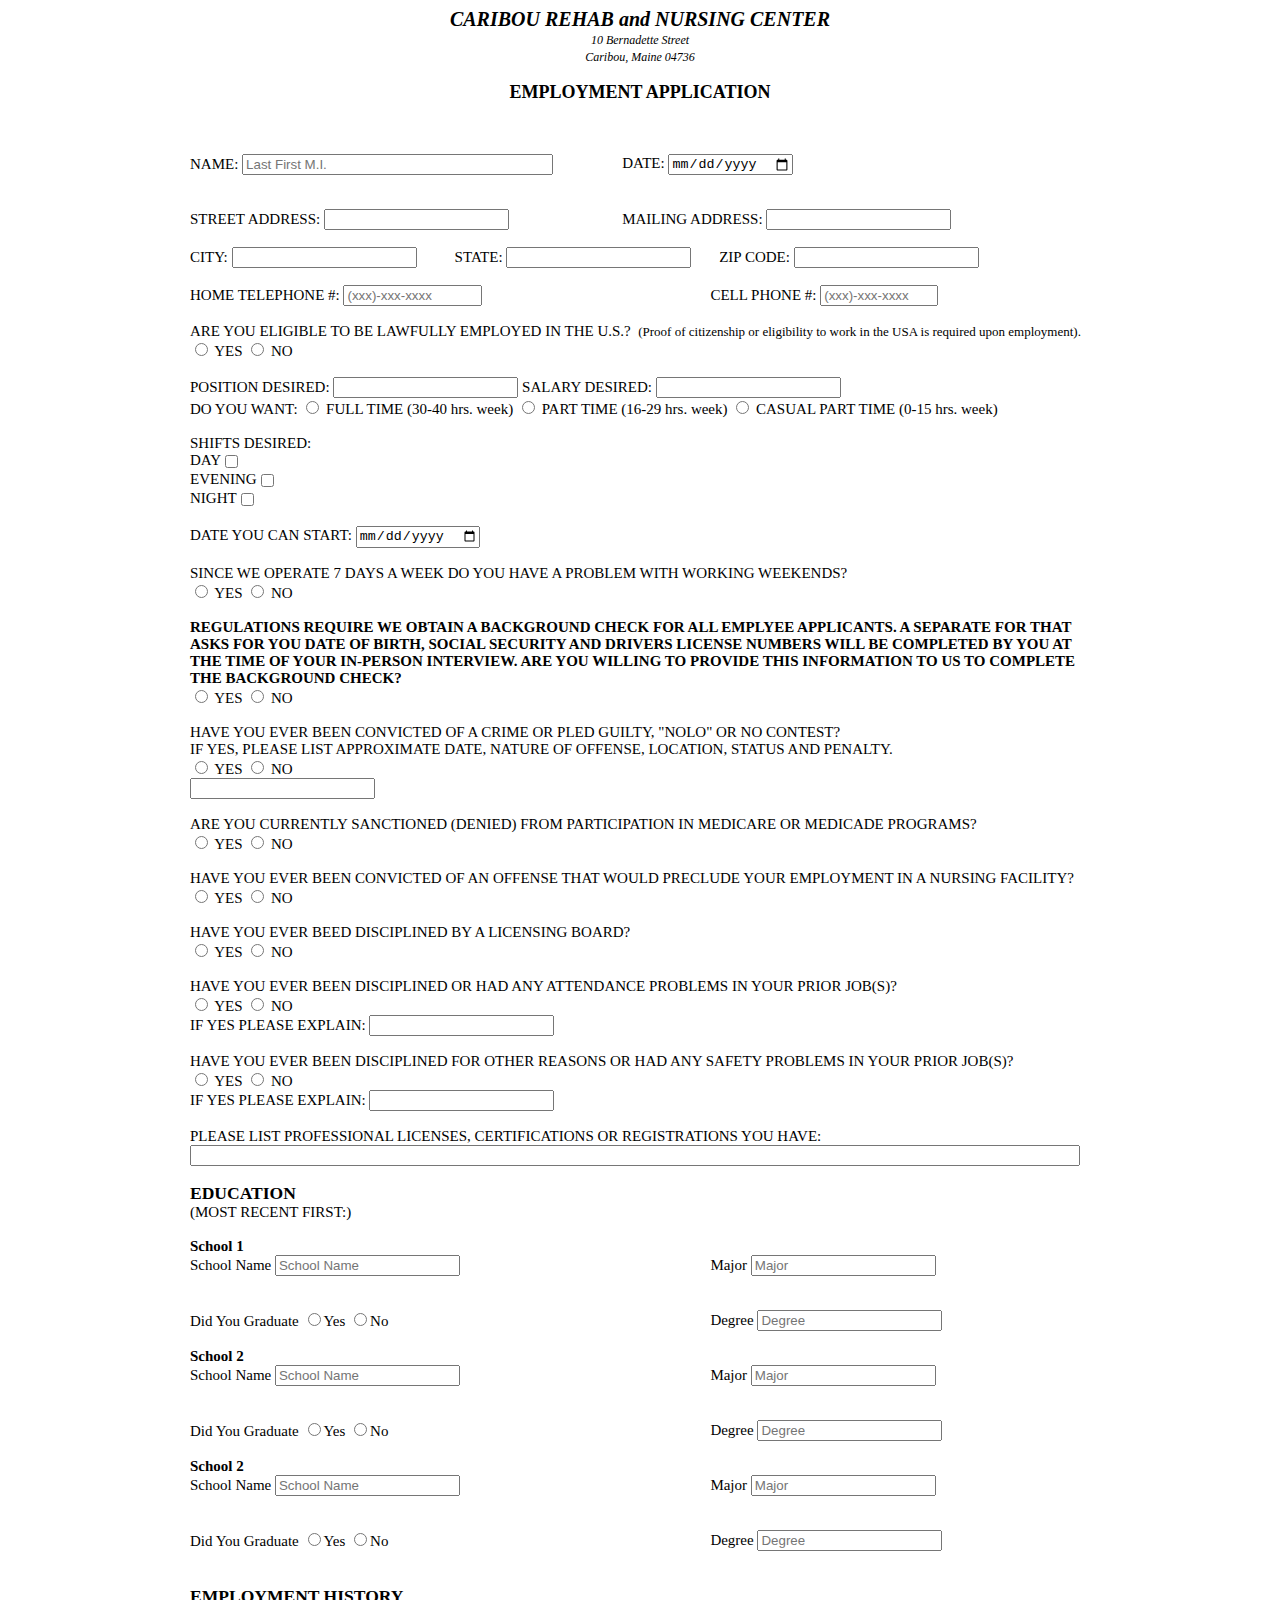
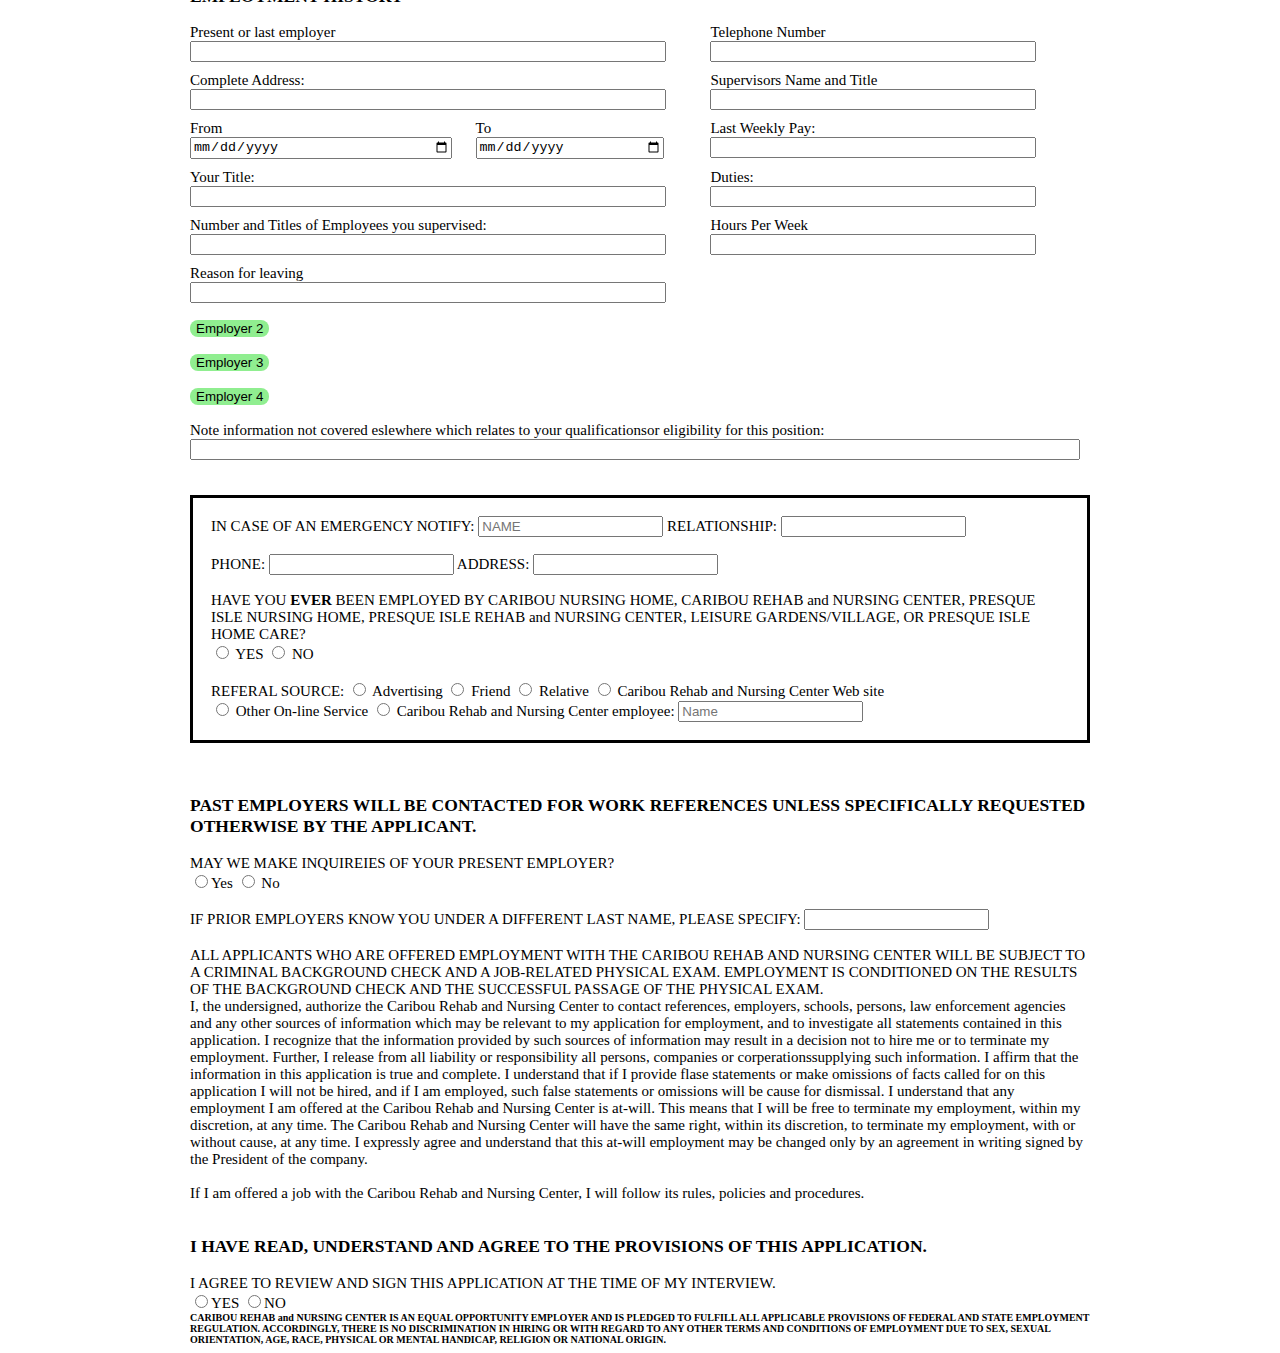
==== rehab1.2/index-MJK001.html @ 9638ac0b "complete redux of the former employment education and personal info sections. buttons scripted." ====
<!DOCTYPE html>
<html lang="en">
<head>
    <meta charset="UTF-8">
    <meta http-equiv="X-UA-Compatible" content="IE=edge">
    <meta name="viewport" content="width=device-width, initial-scale=1.0">
    <link rel="stylesheet" href="style-MJK001.css">
     
    <title>Employment Application</title>
	
	<script type="text/javascript">
		function toggleEmployer(empnum){
			if(document.getElementById(empnum)){
				var s = document.getElementById(empnum).style.display;
				if(s == "block"){
					document.getElementById(empnum).style.display="none";
				} else {
					document.getElementById(empnum).style.display="block";
				}
			}
		}
	</script>

</head>
<body>
  <!-- body of the application with an overall width of 900 px -->
    <div id="body">
      <!--main header at the top of the application-->
        <div id="header">
          <p1>
              CARIBOU REHAB and NURSING CENTER
          </p1>
          <br>
          <p2>
              10 Bernadette Street<br>
              Caribou, Maine 04736
          </p2>
          <br>
          <br>
          <p3>
              EMPLOYMENT APPLICATION
          </p3>
        </div>
        <br>
        <br>
        <br>
		<form id="empform">
			<div id="personal_info">
                <!--name field-->
                <div id="name_date" class="pers_cont">    
                    <div id="name" class="row_cont">
                        <label for="name">NAME:</label>
                        <input type="text" id="name" name="name" placeholder="Last First M.I.">
                    </div>
                    <div id="date" class="pers_cont">           
                        <label for="date">DATE:</label>
                        <input type="date" id="date" name="date"><br><br>
                    </div>
                    <br class="clearfix" />    
                </div>    
                <!--mailing address container-->
                <div id="contact" class="pers_cont">
                    <div id="street" class="row_cont">
                        <label for="streetaddress">STREET ADDRESS:</label>
                        <input type="text" id="street" name="streetaddress">
                    </div>  
                    <div id="mail" >
                        <label for="mailingaddress">MAILING ADDRESS:</label>
                        <input type="text" id="mailing" name="mailingaddress"><br><br>
                    </div>
                    <br class="clearfix" />    
                </div>
                 <!--city state zip container-->   
                <div id="local" class="local">
                    <div id="city" class="local_col_1">
                        <label for="city">CITY:</label>
                        <input type="text" id="city" name="city">
                    </div>
                    <div id="state" class="local_col_2">
                        <label for="state">STATE:</label>
                        <input type="text" id="state" name="state" maxlength="2">
                    </div>
                    <div id="zip" class="local_col_3">
                        <label for="zip">ZIP CODE:</label>
                        <input type="text" name="zip" id="zip" maxlength="5">
                    </div>
                    <br class="clearfix" />
                    <br>
                </div>
                <!--telephone number container-->   
                <div id="phone" class="phone">    
                    <div id="home_phone" class="phone_col_1">
                        <label for="homephone">HOME TELEPHONE #:</label>
                        <input type="tel" name="homephone" id="homephone" placeholder="(xxx)-xxx-xxxx">
                    </div>
                    <div id="cell_phone" class="phone_col_2">
                        <label for="cellphone">CELL PHONE #:</label>
                        <input type="tel" name="cellphone" id="cellphone" placeholder="(xxx)-xxx-xxxx">
                    </div>
                    <br class="clearfix" />
                </div>
			</div>
			<p>&nbsp;</p>
			
        <!--section outlining what the applicant would like to get out of this job-->
			<div id="job_info">
                <label for="eligible">ARE YOU ELIGIBLE TO BE LAWFULLY EMPLOYED IN THE U.S.?&nbsp;&nbsp;<span class="subTextSpan">(Proof of citizenship or eligibility to work in the USA is required upon employment).</span></label>
                <br>
                <input type="radio" id="eligible" name="eligible" value="yes"> YES
                <input type="radio" id="eligible" name="eligible" value="no"> NO
                <br>
                <br>
                
                <label for="position">POSITION DESIRED:</label>
                <input type="text" name="position" id="position">

                <label for="salary">SALARY DESIRED:</label>
                <input type="text" name="salary" id="salary">
                
                <br>

                <label for="time">DO YOU WANT:</label>
                <input type="radio" name="time" id="full_time" value="full_time"> FULL TIME (30-40 hrs. week)
                <input type="radio" name="time" id="part_time" value="part_time"> PART TIME (16-29 hrs. week)
                <input type="radio" name="time" id="casual_time" value="casual_time"> CASUAL PART TIME (0-15 hrs. week)
                <br>
                <br>
                <div id="shifts">
                <label for="shift">SHIFTS DESIRED:</label>
                    <div class="shifts">
                        <p>DAY</p> <input type="checkbox" name="day" id="day" value="day">
                    </div>
                    <div class="shifts">    
                        <p>EVENING</p><input type="checkbox" name="evening" id="evening" value="evening">
                    </div>
                    <div class="shifts">
                        <p>NIGHT</p><input type="checkbox" name="night" id="night" value="night">
                    </div>    
                </div>
                <br>
                <label for="startdate">DATE YOU CAN START:</label>
                <input type="date" name="startdate" id="startdate">
                <br>
                <br>

                <label for="weekend">SINCE WE OPERATE 7 DAYS A WEEK DO YOU HAVE A PROBLEM WITH WORKING WEEKENDS?</label>
                <br>
                <input type="radio" id="weekend" name="weekend" value="yes"> YES
                <input type="radio" id="weekend" name="weekend" value="no"> NO
                <p>&nbsp;</p>
			</div>
        <!--section outlining possible criminal history-->
			<div id="background">
                <label for="check"><strong>REGULATIONS REQUIRE WE OBTAIN A BACKGROUND CHECK FOR ALL EMPLYEE APPLICANTS. A SEPARATE FOR THAT ASKS FOR YOU DATE OF BIRTH, SOCIAL SECURITY AND DRIVERS LICENSE NUMBERS WILL BE COMPLETED BY YOU AT THE TIME OF YOUR IN-PERSON INTERVIEW. ARE YOU WILLING TO PROVIDE THIS INFORMATION TO US TO COMPLETE THE BACKGROUND CHECK?</strong></label>
                <br>
                <input type="radio" id="check" name="check" value="yes"> YES
                <input type="radio" id="check" name="check" value="no"> NO 

                <p>&nbsp;</p>

                <label for="convicted">HAVE YOU EVER BEEN CONVICTED OF A CRIME OR PLED GUILTY, "NOLO" OR NO CONTEST?<br>
                IF YES, PLEASE LIST APPROXIMATE DATE, NATURE OF OFFENSE, LOCATION, STATUS AND PENALTY.</label>
                <br>
                <input type="radio" id="convicted" name="convicted" value="yes"> YES
                <input type="radio" id="convicted" name="convicted" value="no"> NO 
                <br> 
                <input type="text" id="convicted" name="convicted">
                
				<p>&nbsp;</p>

                <label for="sanctioned">ARE YOU CURRENTLY SANCTIONED (DENIED) FROM PARTICIPATION IN MEDICARE OR MEDICADE PROGRAMS?</label>
                <br>
                <input type="radio" id="sanctioned" name="sanctioned" value="yes"> YES
                <input type="radio" id="santioned" name="sanctioned" value="no"> NO
                
				<p>&nbsp;</p>

                <label for="crime">HAVE YOU EVER BEEN CONVICTED OF AN OFFENSE THAT WOULD PRECLUDE YOUR EMPLOYMENT IN A NURSING FACILITY?</label>
                <br>
                <input type="radio" id="crime" name="crime" value="yes"> YES
                <input type="radio" id="crime" name="crime" value="no"> NO
                
				<p>&nbsp;</p>
				
                <label for="disciplined">HAVE YOU EVER BEED DISCIPLINED BY A LICENSING BOARD?</label>
                <br>
                <input type="radio" id="disciplined" name="disciplined" value="yes"> YES
                <input type="radio" id="disciplined" name="disciplined" value="no"> NO
                
				<p>&nbsp;</p>

                <label for="prior_job">HAVE YOU EVER BEEN DISCIPLINED OR HAD ANY ATTENDANCE PROBLEMS IN YOUR PRIOR JOB(S)?</label>
                <br>
                <input type="radio" id="prior_job" name="prior" value="yes"> YES
                <input type="radio" id="prior_job" name="prior" value="no"> NO
                <br>
                <p1>IF YES PLEASE EXPLAIN:</p1>
                <input type="text" id="prior_job" name="explanation">
                
				<p>&nbsp;</p>

                <label for="saftey">HAVE YOU EVER BEEN DISCIPLINED FOR OTHER REASONS OR HAD ANY SAFETY PROBLEMS IN YOUR PRIOR JOB(S)?</label>
                <br>
                <input type="radio" id="saftey" name="saftey" value="yes"> YES
                <input type="radio" id="saftey" name="saftey" value="no"> NO
                <br>
                <p1> IF YES PLEASE EXPLAIN:</p1>
                <input type="text" class="saftey" name="explanation">
                <br>
                <br>

                <label for="credentials">PLEASE LIST PROFESSIONAL LICENSES, CERTIFICATIONS OR REGISTRATIONS YOU HAVE:</label>
                <br>
                <input id="licenses" type="text" id="credentials" name="credentials">     
			</div>
        <!--education table-->
			<div id="education">
                <h3>EDUCATION</h3>
                <p1>(MOST RECENT FIRST:)</p1>
                <br>
                <br>
                <p><b>School 1</b></p>
                <div id="school_1">
                    <div id="schl_row_1" class="schl_row_1">
                        <div id="sch_row1_col_1" class="schl_name">
                            <label for="school_name">School Name</label>
                            <input type="text" id="school_name" name="school_name" placeholder="School Name">
                        </div>
                        <div id="schl_row1_col2" class="schl_row_1_cont">
                            <label for="major">Major</label>
                            <input type="text" id="major" name="major" placeholder="Major">
                        </div>
                    <br class="clearfix" />
                    </div>
                    <br>
                    <div id="schl_row_2" class="schl_row_2">
                        <div id="schl_row2_col1" class="graduate">
                            <label for="major">Did You Graduate</label>
                            <input type="radio" name="major" id="major" value="yes">Yes
                            <input type="radio" name="major" id="major" value="no">No
                        </div>
                        <div id="schl_row2_col2" class="degree">
                            <label for="degree">Degree</label>
                            <input type="text" id="degree" name="degree" placeholder="Degree">
                        </div>
                    <br class="clearfix" />    
                    </div>
                </div>

                <p><b>School 2</b></p>
                <div id="school_2">
                    <div id="schl_row_1" class="schl_row_1">
                        <div id="sch_row1_col_1" class="schl_name">
                            <label for="school_name">School Name</label>
                            <input type="text" id="school_name" name="school_name" placeholder="School Name">
                        </div>
                        <div id="schl_row1_col2" class="schl_row_1_cont">
                            <label for="major">Major</label>
                            <input type="text" id="major" name="major" placeholder="Major">
                        </div>
                    <br class="clearfix" />
                    </div>
                    <br>
                    <div id="schl_row_2" class="schl_row_2">
                        <div id="schl_row2_col1" class="graduate">
                            <label for="major">Did You Graduate</label>
                            <input type="radio" name="major" id="major" value="yes">Yes
                            <input type="radio" name="major" id="major" value="no">No
                        </div>
                        <div id="schl_row2_col2" class="degree">
                            <label for="degree">Degree</label>
                            <input type="text" id="degree" name="degree" placeholder="Degree">
                        </div>
                    <br class="clearfix" />    
                    </div>
                </div>

                <p><b>School 2</b></p>
                <div id="school_2">
                    <div id="schl_row_1" class="schl_row_1">
                        <div id="sch_row1_col_1" class="schl_name">
                            <label for="school_name">School Name</label>
                            <input type="text" id="school_name" name="school_name" placeholder="School Name">
                        </div>
                        <div id="schl_row1_col2" class="schl_row_1_cont">
                            <label for="major">Major</label>
                            <input type="text" id="major" name="major" placeholder="Major">
                        </div>
                    <br class="clearfix" />
                    </div>
                    <br>
                    <div id="schl_row_2" class="schl_row_2">
                        <div id="schl_row2_col1" class="graduate">
                            <label for="major">Did You Graduate</label>
                            <input type="radio" name="major" id="major" value="yes">Yes
                            <input type="radio" name="major" id="major" value="no">No
                        </div>
                        <div id="schl_row2_col2" class="degree">
                            <label for="degree">Degree</label>
                            <input type="text" id="degree" name="degree" placeholder="Degree">
                        </div>
                    <br class="clearfix" />    
                    </div>
                </div>
			</div>
        <!--employment history section-->
			<div id="employment_history">
				<h3>EMPLOYMENT HISTORY</h3>
           
            <div id="last_employ">
				<div id="emp1_row1_cont" class="rowCont">
					<div id="emp1_row1_col1" class="empCol1Cont">
						<label for="employer">Present or last employer</label>
                        <input type="text" name="employer">
					</div>
							
					<div id="emp1_row1_col2" class="empCol2Cont">
						<label for="telephone_number">Telephone Number</label>
                        <input type="tel" name="telephone_number">
					</div>
					
					<br class="clearfix" />
				</div>
				
				<div id="emp1_row2_cont" class="rowCont">
					<div id="emp1_row2_col1" class="empCol1Cont subRow">
						<label for="address">Complete Address:</label>
                        <input type="text" name="address">
					</div>
							
					<div id="emp1_row2_col2" class="empCol2Cont subRow">
						<label for="supervisor">Supervisors Name and Title</label>   
                        <input type="text" name="supervisor">
					</div>
					
					<br class="clearfix" />
				</div>
				
				<div id="emp1_row3_cont" class="rowCont">
					<div id="emp1_row3_col1" class="empCol1Cont subRow">
						
						
						<div id="emp1_row3_inner" class="rowCont">
							<div id="emp1_row3_icol1" class="empiCol1Cont">
								<label for="from">From</label>
								<input type="date" name="from">
							</div>
							
							<div id="emp1_row3_icol2" class="empiCol2Cont">
								<label for="to">To</label>
								<input type="date" name="to">
							</div>
						
							<br class="clearfix" />
						</div>
					</div>
							
					<div id="emp1_row3_col2" class="empCol2Cont subRow">
						<label for="last_check">Last Weekly Pay:</label>
                        <input type="text" name="last_check">
					</div>
					
					<br class="clearfix" />
				</div>
				
				
				<div id="emp1_row4_cont" class="rowCont">
					<div id="emp1_row4_col1" class="empCol1Cont subRow">
						<label for="title">Your Title:</label>
                        <input type="text" name="title">
					</div>
							
					<div id="emp1_row4_col2" class="empCol2Cont subRow">
						<label for="duties">Duties:</label>
                        <input type="text" name="duties">
					</div>
					
					<br class="clearfix" />
				</div>
				
				<div id="emp1_row5_cont" class="rowCont">
					<div id="emp1_row5_col1" class="empCol1Cont subRow">
						<label for="supervised">Number and Titles of Employees you supervised:</label>
                        <input type="text" name="supervised" >
					</div>
							
					<div id="emp1_row5_col2" class="empCol2Cont subRow">
						<label for="hours">Hours Per Week</label>   
                        <input type="text" name="hours" maxlength="2">
					</div>
					
					<br class="clearfix" />
				</div>
				
				
				<div id="emp1_row6_cont" class="rowCont">
					<div id="emp1_row6_col1" class="empCol1Cont subRow">
						<label for="leaving">Reason for leaving</label>
                        <input type="text" name="leaving">
					</div>
					
					<div id="emp1_row6_col2" class="empCol2Cont subRow">
						<label for="hours">&nbsp;</label>
					</div>
					
					<br class="clearfix" />
				</div>
				    
            </div>
			
            <p>&nbsp;</p>
			
            <button type="button" id="former_employer" name="btnemployer2" onclick="toggleEmployer('employer_2');">Employer 2</button>
            <div id="employer_2" style="display:none;">
                <div id="emp1_row1_cont" class="rowCont">
					<div id="emp1_row1_col1" class="empCol1Cont">
						<label for="employer">Present or last employer</label>
                        <input type="text" name="employer">
					</div>
							
					<div id="emp1_row1_col2" class="empCol2Cont">
						<label for="telephone_number">Telephone Number</label>
                        <input type="tel" name="telephone_number">
					</div>
					
					<br class="clearfix" />
				</div>
				
				<div id="emp1_row2_cont" class="rowCont">
					<div id="emp1_row2_col1" class="empCol1Cont subRow">
						<label for="address">Complete Address:</label>
                        <input type="text" name="address">
					</div>
							
					<div id="emp1_row2_col2" class="empCol2Cont subRow">
						<label for="supervisor">Supervisors Name and Title</label>   
                        <input type="text" name="supervisor">
					</div>
					
					<br class="clearfix" />
				</div>
				
				<div id="emp1_row3_cont" class="rowCont">
					<div id="emp1_row3_col1" class="empCol1Cont subRow">
						
						
						<div id="emp1_row3_inner" class="rowCont">
							<div id="emp1_row3_icol1" class="empiCol1Cont">
								<label for="from">From</label>
								<input type="date" name="from">
							</div>
							
							<div id="emp1_row3_icol2" class="empiCol2Cont">
								<label for="to">To</label>
								<input type="date" name="to">
							</div>
						
							<br class="clearfix" />
						</div>
					</div>
							
					<div id="emp1_row3_col2" class="empCol2Cont subRow">
						<label for="last_check">Last Weekly Pay:</label>
                        <input type="text" name="last_check">
					</div>
					
					<br class="clearfix" />
				</div>
				
				
				<div id="emp1_row4_cont" class="rowCont">
					<div id="emp1_row4_col1" class="empCol1Cont subRow">
						<label for="title">Your Title:</label>
                        <input type="text" name="title">
					</div>
							
					<div id="emp1_row4_col2" class="empCol2Cont subRow">
						<label for="duties">Duties:</label>
                        <input type="text" name="duties">
					</div>
					
					<br class="clearfix" />
				</div>
				
				<div id="emp1_row5_cont" class="rowCont">
					<div id="emp1_row5_col1" class="empCol1Cont subRow">
						<label for="supervised">Number and Titles of Employees you supervised:</label>
                        <input type="text" name="supervised" >
					</div>
							
					<div id="emp1_row5_col2" class="empCol2Cont subRow">
						<label for="hours">Hours Per Week</label>   
                        <input type="text" name="hours" maxlength="2">
					</div>
					
					<br class="clearfix" />
				</div>
				
				
				<div id="emp1_row6_cont" class="rowCont">
					<div id="emp1_row6_col1" class="empCol1Cont subRow">
						<label for="leaving">Reason for leaving</label>
                        <input type="text" name="leaving">
					</div>
					
					<div id="emp1_row6_col2" class="empCol2Cont subRow">
						<label for="hours">&nbsp;</label>
					</div>
					
					<br class="clearfix" />
				</div>  
            </div>

            <p>&nbsp;</p>
            <button type="button" id="former_employer" name="btnemployer3" onclick="toggleEmployer('employer_3');">Employer 3</button>
            <div id="employer_3" style="display:none;">
                <div id="emp1_row1_cont" class="rowCont">
					<div id="emp1_row1_col1" class="empCol1Cont">
						<label for="employer">Present or last employer</label>
                        <input type="text" name="employer">
					</div>
							
					<div id="emp1_row1_col2" class="empCol2Cont">
						<label for="telephone_number">Telephone Number</label>
                        <input type="tel" name="telephone_number">
					</div>
					
					<br class="clearfix" />
				</div>
				
				<div id="emp1_row2_cont" class="rowCont">
					<div id="emp1_row2_col1" class="empCol1Cont subRow">
						<label for="address">Complete Address:</label>
                        <input type="text" name="address">
					</div>
							
					<div id="emp1_row2_col2" class="empCol2Cont subRow">
						<label for="supervisor">Supervisors Name and Title</label>   
                        <input type="text" name="supervisor">
					</div>
					
					<br class="clearfix" />
				</div>
				
				<div id="emp1_row3_cont" class="rowCont">
					<div id="emp1_row3_col1" class="empCol1Cont subRow">
						
						
						<div id="emp1_row3_inner" class="rowCont">
							<div id="emp1_row3_icol1" class="empiCol1Cont">
								<label for="from">From</label>
								<input type="date" name="from">
							</div>
							
							<div id="emp1_row3_icol2" class="empiCol2Cont">
								<label for="to">To</label>
								<input type="date" name="to">
							</div>
						
							<br class="clearfix" />
						</div>
					</div>
							
					<div id="emp1_row3_col2" class="empCol2Cont subRow">
						<label for="last_check">Last Weekly Pay:</label>
                        <input type="text" name="last_check">
					</div>
					
					<br class="clearfix" />
				</div>
				
				
				<div id="emp1_row4_cont" class="rowCont">
					<div id="emp1_row4_col1" class="empCol1Cont subRow">
						<label for="title">Your Title:</label>
                        <input type="text" name="title">
					</div>
							
					<div id="emp1_row4_col2" class="empCol2Cont subRow">
						<label for="duties">Duties:</label>
                        <input type="text" name="duties">
					</div>
					
					<br class="clearfix" />
				</div>
				
				<div id="emp1_row5_cont" class="rowCont">
					<div id="emp1_row5_col1" class="empCol1Cont subRow">
						<label for="supervised">Number and Titles of Employees you supervised:</label>
                        <input type="text" name="supervised" >
					</div>
							
					<div id="emp1_row5_col2" class="empCol2Cont subRow">
						<label for="hours">Hours Per Week</label>   
                        <input type="text" name="hours" maxlength="2">
					</div>
					
					<br class="clearfix" />
				</div>
				
				
				<div id="emp1_row6_cont" class="rowCont">
					<div id="emp1_row6_col1" class="empCol1Cont subRow">
						<label for="leaving">Reason for leaving</label>
                        <input type="text" name="leaving">
					</div>
					
					<div id="emp1_row6_col2" class="empCol2Cont subRow">
						<label for="hours">&nbsp;</label>
					</div>
					
					<br class="clearfix" />
				</div>
            </div>

            <p>&nbsp;</p>
            <button type="button" id="former_employer" name="btnemployer4" onclick="toggleEmployer('employer_4');">Employer 4</button>
            <div id="employer_4" style="display:none;">
                <div id="emp1_row1_cont" class="rowCont">
					<div id="emp1_row1_col1" class="empCol1Cont">
						<label for="employer">Present or last employer</label>
                        <input type="text" name="employer">
					</div>
							
					<div id="emp1_row1_col2" class="empCol2Cont">
						<label for="telephone_number">Telephone Number</label>
                        <input type="tel" name="telephone_number">
					</div>
					
					<br class="clearfix" />
				</div>
				
				<div id="emp1_row2_cont" class="rowCont">
					<div id="emp1_row2_col1" class="empCol1Cont subRow">
						<label for="address">Complete Address:</label>
                        <input type="text" name="address">
					</div>
							
					<div id="emp1_row2_col2" class="empCol2Cont subRow">
						<label for="supervisor">Supervisors Name and Title</label>   
                        <input type="text" name="supervisor">
					</div>
					
					<br class="clearfix" />
				</div>
				
				<div id="emp1_row3_cont" class="rowCont">
					<div id="emp1_row3_col1" class="empCol1Cont subRow">
						
						
						<div id="emp1_row3_inner" class="rowCont">
							<div id="emp1_row3_icol1" class="empiCol1Cont">
								<label for="from">From</label>
								<input type="date" name="from">
							</div>
							
							<div id="emp1_row3_icol2" class="empiCol2Cont">
								<label for="to">To</label>
								<input type="date" name="to">
							</div>
						
							<br class="clearfix" />
						</div>
					</div>
							
					<div id="emp1_row3_col2" class="empCol2Cont subRow">
						<label for="last_check">Last Weekly Pay:</label>
                        <input type="text" name="last_check">
					</div>
					
					<br class="clearfix" />
				</div>
				
				
				<div id="emp1_row4_cont" class="rowCont">
					<div id="emp1_row4_col1" class="empCol1Cont subRow">
						<label for="title">Your Title:</label>
                        <input type="text" name="title">
					</div>
							
					<div id="emp1_row4_col2" class="empCol2Cont subRow">
						<label for="duties">Duties:</label>
                        <input type="text" name="duties">
					</div>
					
					<br class="clearfix" />
				</div>
				
				<div id="emp1_row5_cont" class="rowCont">
					<div id="emp1_row5_col1" class="empCol1Cont subRow">
						<label for="supervised">Number and Titles of Employees you supervised:</label>
                        <input type="text" name="supervised" >
					</div>
							
					<div id="emp1_row5_col2" class="empCol2Cont subRow">
						<label for="hours">Hours Per Week</label>   
                        <input type="text" name="hours" maxlength="2">
					</div>
					
					<br class="clearfix" />
				</div>
				
				
				<div id="emp1_row6_cont" class="rowCont">
					<div id="emp1_row6_col1" class="empCol1Cont subRow">
						<label for="leaving">Reason for leaving</label>
                        <input type="text" name="leaving">
					</div>
					
					<div id="emp1_row6_col2" class="empCol2Cont subRow">
						<label for="hours">&nbsp;</label>
					</div>
					
					<br class="clearfix" />
				</div>
            </div>    
		</div>

        <p>&nbsp;</p>
		
        <div id="more_info">
            <label for="moreinfo">Note information not covered eslewhere which relates to your qualificationsor eligibility for this position:</label>
                <input type="text" name="moreinfo">
        </div>

        <p>&nbsp;</p>
        
        <div id="emergency">
                <label for="emergency">IN CASE OF AN EMERGENCY NOTIFY:</label>
                    <input type="text" id="emer_cont" name="emergency" placeholder="NAME">
                
                <label for="relation">RELATIONSHIP:</label>
                    <input type="text" id="relationship" name="relation">  
                <br>
                <br>
                <label for="emer_phone">PHONE:</label>
                    <input type="tel" id="emer_phone" name="emer_phone">
                <label for="emer_address">ADDRESS:</label>
                    <input type="text" id="emer_address" name="emer_address">  
                <br>
                <br>
                <label for="nursing_employ">HAVE YOU <strong>EVER</strong> BEEN EMPLOYED BY CARIBOU NURSING HOME, CARIBOU REHAB  and NURSING CENTER, PRESQUE ISLE NURSING HOME, PRESQUE ISLE REHAB and NURSING CENTER, LEISURE GARDENS/VILLAGE, OR PRESQUE ISLE HOME CARE?
                </label>
                <br>
                <input type="radio" id="nursing_employ_yes" name="nursing_employ" value="yes"> YES
                <input type="radio" id="nursing_employ_no" name="nursing_employ" value="no"> NO
                
                <br>
                <br>
                <label for="referal">REFERAL SOURCE:</label>
                <input type="radio" id="advertising" name="referal" value="advertising"> Advertising
                <input type="radio" id="friend" name="referal" value="friend"> Friend
                <input type="radio" id="relative" name="referal" value="relative"> Relative
                <input type="radio" id="web" name="referal" value="web"> Caribou Rehab and Nursing Center Web site
                <br>
                <input type="radio" id="other" name="referal" value="other"> Other On-line Service
                <input type="radio" id="employee" name="referal" value="employee"> Caribou Rehab and Nursing Center employee:
                <input type="text" id="employee_name" name="referal" placeholder="Name">

        </div>

        <p>&nbsp;</p>
		
        <div id="final">
            <h3>PAST EMPLOYERS WILL BE CONTACTED FOR WORK REFERENCES UNLESS SPECIFICALLY REQUESTED OTHERWISE BY THE APPLICANT.</h3>
                <label for="inquiry">MAY WE MAKE INQUIREIES OF YOUR PRESENT EMPLOYER?</label>
                <br>
                <input type="radio" name="inquiry" id="inquiry_yes" value="yes">Yes
                <input type="radio" name="inquiry" id="inquiry_no" value="no"> No 
                <br>
                <br>
                <label for="new_name">IF PRIOR EMPLOYERS KNOW YOU UNDER A DIFFERENT LAST NAME, PLEASE SPECIFY:</label>
                <input type="text" name="new_name">
        </div>

        <br>
        
        <div id="terms">
            <p>ALL APPLICANTS WHO ARE OFFERED EMPLOYMENT WITH THE CARIBOU REHAB AND NURSING CENTER WILL BE SUBJECT TO A CRIMINAL BACKGROUND CHECK AND A JOB-RELATED PHYSICAL EXAM.  EMPLOYMENT IS CONDITIONED ON THE RESULTS OF THE BACKGROUND CHECK AND THE SUCCESSFUL PASSAGE OF THE PHYSICAL EXAM.</p>
            
            
            <p>
                I, the undersigned, authorize the Caribou Rehab and Nursing Center to contact references, employers, schools, persons, law enforcement agencies and any other sources of information which may be relevant to my application for employment, and to investigate all statements contained in this application.  I recognize that the information provided by such sources of information may result in a decision not to hire me or to terminate my employment.  Further, I release from all liability or responsibility all persons, companies or corperationssupplying such information.  I affirm that the information in this application is true and complete.  I understand that if I provide flase statements or make omissions of facts called for on this application I will not be hired, and if I am employed, such false statements or omissions will be cause for dismissal.  I understand that any employment I am offered at the Caribou Rehab and Nursing Center is at-will.  This means that I will be free to terminate my employment, within my discretion, at any time.  The Caribou Rehab and Nursing Center will have the same right, within its discretion, to terminate my employment, with or without cause, at any time.  I expressly agree and understand that this at-will employment may be changed only by an agreement in writing signed by the President of the company.
                <br>
                <br>
                If I am offered a job with the Caribou Rehab and Nursing Center, I will follow its rules, policies and procedures.
                
            </p>
            
			<p>&nbsp;</p>
			
            <h3>I HAVE READ, UNDERSTAND AND AGREE TO THE PROVISIONS OF THIS APPLICATION.</h3>

            <label for="signature">I AGREE TO REVIEW AND SIGN THIS APPLICATION AT THE TIME OF MY INTERVIEW.</label>
            <br>
                <input type="radio" id="sig_yes" name="signature" value="yes">YES
                <input type="radio" id="sig_no" name="signature" value="no">NO

        </div>

        <div id="disclaimer">
            <p>CARIBOU REHAB and NURSING CENTER IS AN EQUAL OPPORTUNITY EMPLOYER AND IS PLEDGED TO FULFILL ALL APPLICABLE PROVISIONS OF FEDERAL AND STATE EMPLOYMENT REGULATION.  ACCORDINGLY, THERE IS NO DISCRIMINATION IN HIRING OR WITH REGARD TO ANY OTHER TERMS AND CONDITIONS OF EMPLOYMENT DUE TO SEX, SEXUAL ORIENTATION, AGE, RACE, PHYSICAL OR MENTAL HANDICAP, RELIGION OR NATIONAL ORIGIN.</p>
        </div>
		
		</form>
		
  </div> 
</body>
</html>
---- rehab1.2/style-MJK001.css ----
p{
	margin-block-start: 0px;
    margin-block-end: 0px;	
}

button{
		cursor:pointer;
}

#body{
    max-width: 900px;
    width:98%;
    margin: auto;
    font-size: 15px;
    display: flex;
    flex-direction: column;
    
}

#header{
    text-align: center;
}

#header > p1{
    font-style: italic;
    font-size: 20px;
    font-weight: bold;
}

#header > p2{
    font-style: italic;
    font-size: 12px;
    font-weight: 300;
}

#header > p3{
    
    font-size: 18px;
    font-weight: bold;
}

#background > p1{
    margin-top: 2%;
    margin-bottom: 2%;
}

#education > form > h3{
    margin-bottom: 0;
}

#education > form > p1{
    font-size: 11px;
    padding-top: 1%;
}

.subTextSpan{
	font-size:13px;
}

#personal_info{
	display: block;
}

#name_date{
	display: block;
}

.pers_cont{
	display: block;
	
	width: 98%;
}

#name > input{
	width: 70%;
}
.row_cont{
	display: inline;
	width: 49%;
	float: left;
}

#local{
	display: block;
	width: 98%;
}


.local_col_1{
	display: inline;
	float: left;
	width: 30%;
}
.local_col_2{
	display: inline;
	float: left;
	width: 30%;
}
.local_col_3{
	display: inline;
	float: left;
	width: 30%;
}
#mail{
	display: inline;
	float: left;
	width: 49%;
}

#education{
	display: block;
	width: 98%;
}

#education > h3{
	margin-bottom: 0%;
}
#school_1{
	display: block;
}

.schl_row_1{
	display: inline;
	
	width: 100%;
}

.schl_name{
	display: inline;
	float: left;
	width: 59%;
}

.schl_row_2{
	display: inline;
	width: 100%;
}

.graduate{
	display: inline;
	float: left;
	width: 59%;
}
#last_employ{
    display: block;
    /*align-items: center; */
    
}

#phone{
	display: block;
	width: 98%;

}

.phone_col_1{
	display:inline;
	float:left;
	width:59%;
}

#home_phone > input{
	width:25%
}

#cell_phone > input{
	width:32%
}
.phone_col_2{
	display:inline;
	float:left;
	width:39%;
}

#shifts{
	display: flex;
	flex-direction: column;
	width: 30%;
}

.shifts{
	display: flex;
	
}
.rowCont{
	display:block;
	width:98%;
}

.empCol1Cont{
		display:inline;
		float:left;
		width:59%;
}

.empCol2Cont{
		display:inline;
		float:left;
		width:40%;
}

.empiCol1Cont{
		display:inline;
		float:left;
		width:56%;
}

.empiCol2Cont{
		display:inline;
		float:left;
		width:40%;
}

.subRow{
		padding-top:10px;
}

br.clearfix{
	clear:both;
	display:block;
	height:1px;
	margin:-1px 0 0 0;
}

.empCol1Cont input{
		width:90%;
}

.empiCol1Cont input{
		width:90%;
}

.empCol2Cont input{
		width:90%;
}

.empiCol2Cont input{
		width:90%;
}

#licenses{
	width: 98%;
}
#former_employer{
    background-color: lightgreen;
    border: none;
    border-radius: 8px;
}
#more_info > input{
	width: 98%;
}
#emergency{
    border-style: solid;
    padding: 2%;
    margin: 2% 0 2% 0;
}

#disclaimer{
    font-weight: bold;
    font-size: 10px;
}




@media only screen and (min-width: 960px) {

}

@media only screen and (max-width: 959px) {

}

@media only screen and (max-width: 767px) {

}

@media only screen and (max-width: 479px) {
	#body{width:100%;}
	.empCol1Cont{width:98%}
	.empCol2Cont{width:98%}
	.empCol1Cont input{width:100%;}
	.empCol2Cont input{width:100%;}
	.empiCol1Cont{width:98%}
	.empiCol2Cont{width:98%}
	.empiCol1Cont input{width:100%;}
	.empiCol2Cont input{width:100%;}
	#emp1_row1_col2{padding-top:10px;}
	#emp1_row6_col2{display:none;}
}
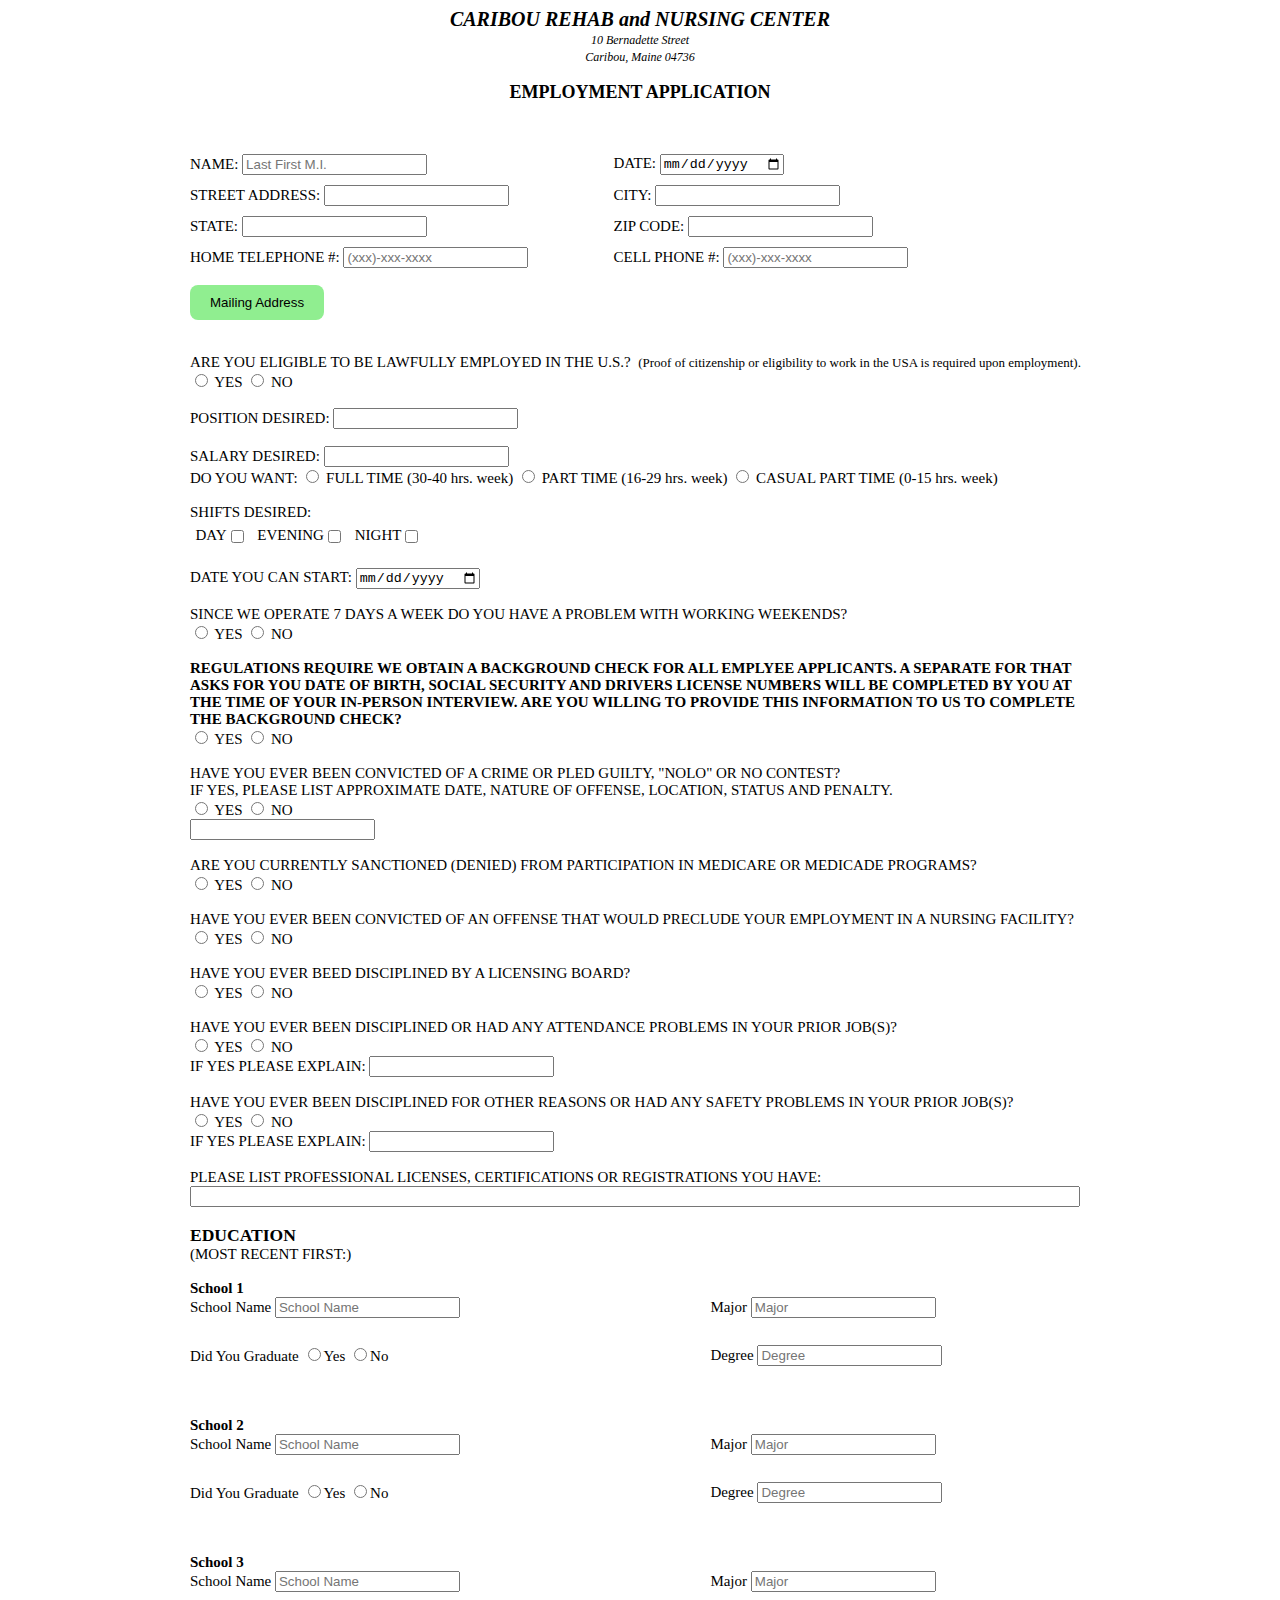
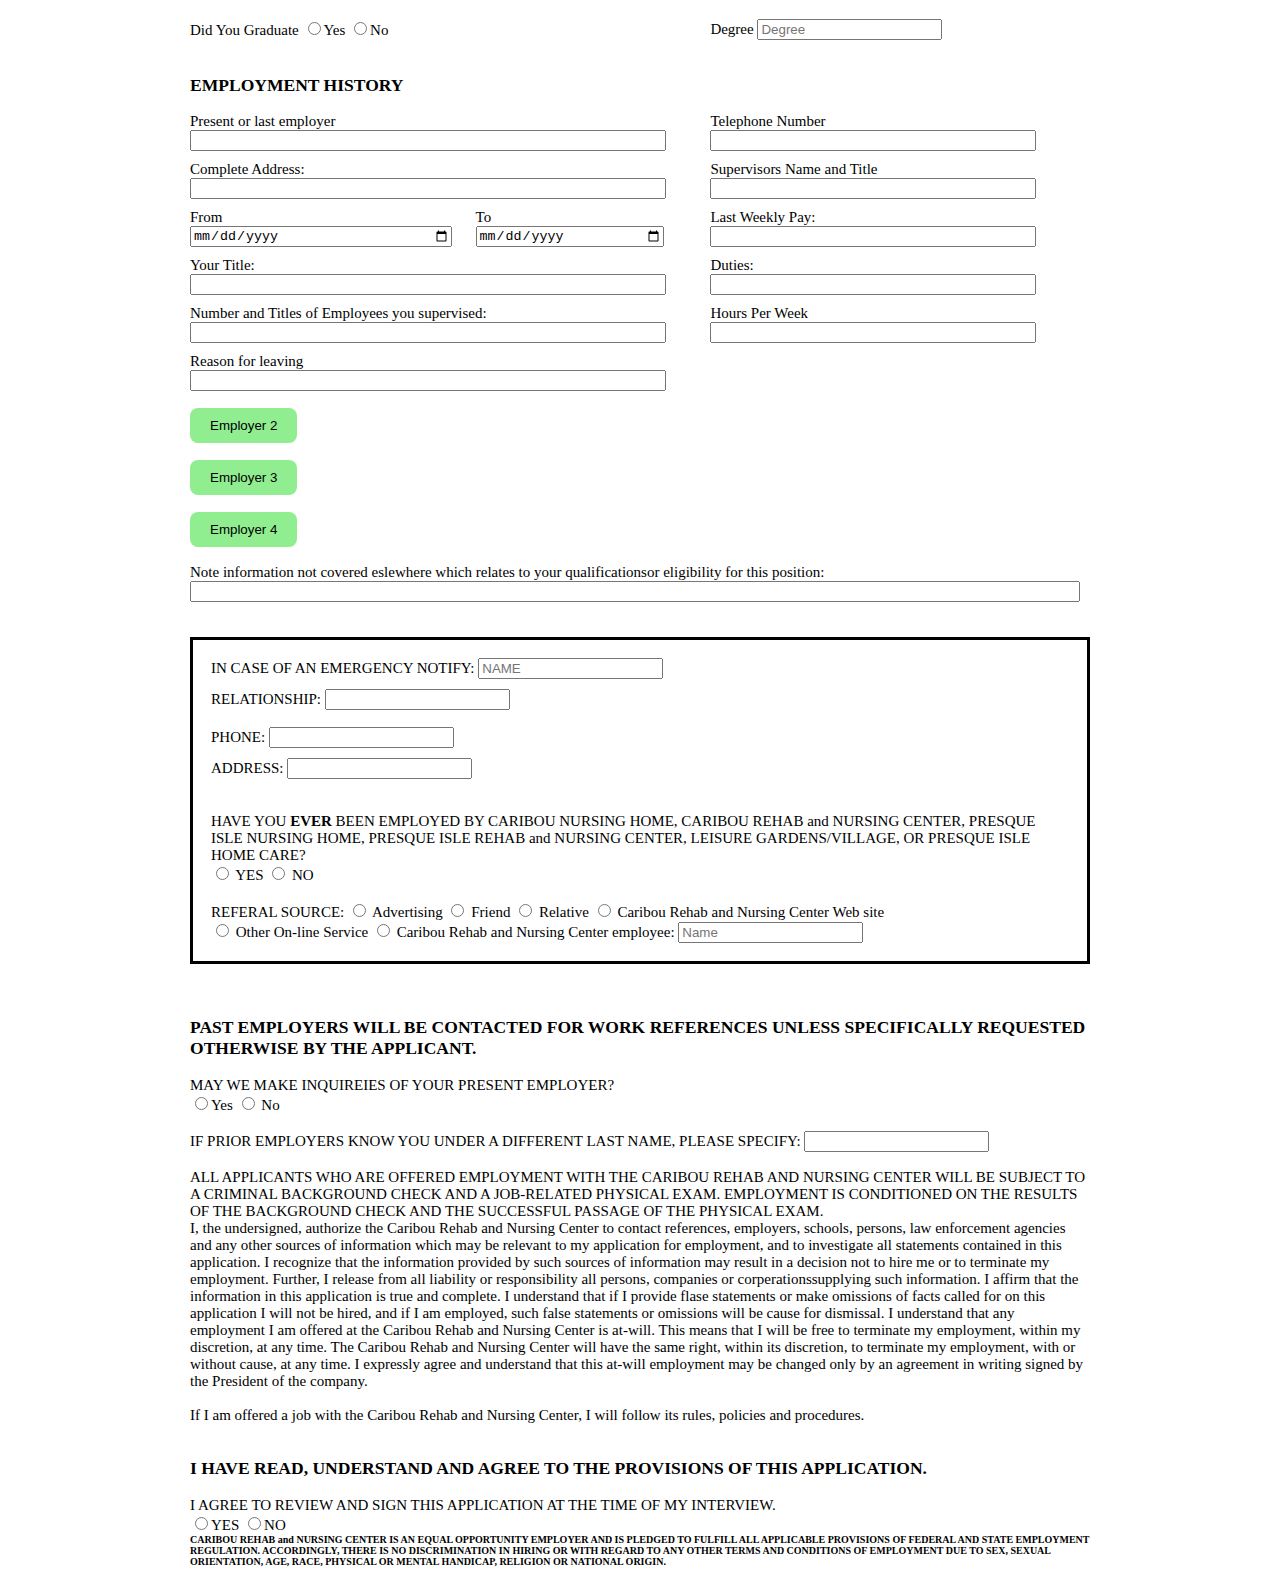
==== commit ddce3812: "finished formatting for smaller screens added button for mailing address reviel" ====
--- a/rehab1.2/index-MJK001.html
+++ b/rehab1.2/index-MJK001.html
@@ -20,6 +20,20 @@
 			}
 		}
 	</script>
+
+<script type="text/javascript">
+    function toggleMail(mail){
+        if(document.getElementById(mail)){
+            var s = document.getElementById(mail).style.display;
+            if(s == "block"){
+                document.getElementById(mail).style.display="none";
+            } else {
+                document.getElementById(mail).style.display="block";
+                document.getElementById(mail).style.width="100%";
+            }
+        }
+    }
+</script>
 
 </head>
 <body>
@@ -45,63 +59,101 @@
         <br>
         <br>
 		<form id="empform">
-			<div id="personal_info">
-                <!--name field-->
-                <div id="name_date" class="pers_cont">    
-                    <div id="name" class="row_cont">
+		    <div id="pers_info">
+               <div id="pers_row1_cont" class="rowCont">
+                    <div id="pers_row1_col1" class="pers_col1">
                         <label for="name">NAME:</label>
                         <input type="text" id="name" name="name" placeholder="Last First M.I.">
                     </div>
-                    <div id="date" class="pers_cont">           
+                                
+                    <div id="pers_row1_col2" class="pers_col2">
                         <label for="date">DATE:</label>
-                        <input type="date" id="date" name="date"><br><br>
-                    </div>
-                    <br class="clearfix" />    
-                </div>    
-                <!--mailing address container-->
-                <div id="contact" class="pers_cont">
-                    <div id="street" class="row_cont">
+                        <input type="date" id="date" name="date">   
+                    </div>
+                        
+                    <br class="clearfix" />
+                </div>
+                    
+                <div id="pers_row2_cont" class="rowCont">
+                    <div id="pers_row2_col1" class="pers_col1 subRow">
                         <label for="streetaddress">STREET ADDRESS:</label>
                         <input type="text" id="street" name="streetaddress">
-                    </div>  
-                    <div id="mail" >
-                        <label for="mailingaddress">MAILING ADDRESS:</label>
-                        <input type="text" id="mailing" name="mailingaddress"><br><br>
-                    </div>
-                    <br class="clearfix" />    
-                </div>
-                 <!--city state zip container-->   
-                <div id="local" class="local">
-                    <div id="city" class="local_col_1">
+                    </div>
+                                
+                    <div id="pers_row2_col2" class="pers_col2 subRow">
                         <label for="city">CITY:</label>
                         <input type="text" id="city" name="city">
                     </div>
-                    <div id="state" class="local_col_2">
+                        
+                    <br class="clearfix" />
+                </div>
+                    
+                <div id="pers_row2_cont" class="rowCont">
+                    <div id="pers_row2_col1" class="pers_col1 subRow">
                         <label for="state">STATE:</label>
                         <input type="text" id="state" name="state" maxlength="2">
                     </div>
-                    <div id="zip" class="local_col_3">
+                                
+                    <div id="pers_row2_col2" class="pers_col2 subRow">
                         <label for="zip">ZIP CODE:</label>
                         <input type="text" name="zip" id="zip" maxlength="5">
                     </div>
-                    <br class="clearfix" />
-                    <br>
-                </div>
-                <!--telephone number container-->   
-                <div id="phone" class="phone">    
-                    <div id="home_phone" class="phone_col_1">
-                        <label for="homephone">HOME TELEPHONE #:</label>
-                        <input type="tel" name="homephone" id="homephone" placeholder="(xxx)-xxx-xxxx">
-                    </div>
-                    <div id="cell_phone" class="phone_col_2">
-                        <label for="cellphone">CELL PHONE #:</label>
-                        <input type="tel" name="cellphone" id="cellphone" placeholder="(xxx)-xxx-xxxx">
-                    </div>
+                        
                     <br class="clearfix" />
                 </div>
-			</div>
-			<p>&nbsp;</p>
-			
+
+                <div id="emp1_row2_cont" class="rowCont">
+                    <div id="emp1_row2_col1" class="pers_col1 subRow">
+                        <label for="homephone">HOME TELEPHONE #:</label>
+                        <input type="tel" name="homephone" id="homephone" placeholder="(xxx)-xxx-xxxx" maxlength="20">
+                    </div>
+                                
+                    <div id="emp1_row2_col2" class="pers_col2 subRow">
+                        <label for="cellphone">CELL PHONE #:</label>
+                        <input type="tel" name="cellphone" id="cellphone" placeholder="(xxx)-xxx-xxxx" maxlength="20">
+                    </div>
+                        
+                    <br class="clearfix" />
+                </div>
+                 <br />
+                
+                 <button type="button" id="mail_add" name="btnmail" onclick="toggleMail('mail');"> Mailing Address </button>
+                <br>
+                <div id="mail"  style="display: none;">
+                    <div id="pers_row2_cont" class="rowCont">
+                        <div id="pers_row2_col1" class="pers_col1 subRow">
+                            <label for="streetaddress">MAILING ADDRESS:</label>
+                            <input type="text" id="street" name="streetaddress">
+                        </div>
+                                
+                        <div id="pers_row2_col2" class="pers_col2 subRow">
+                            <label for="city">CITY:</label>
+                            <input type="text" id="city" name="city">
+                        </div>
+                        
+                        <br class="clearfix" />
+                    </div>
+                    
+                    <div id="pers_row2_cont" class="rowCont">
+                        <div id="pers_row2_col1" class="pers_col1 subRow">
+                            <label for="state">STATE:</label>
+                            <input type="text" id="state" name="state" maxlength="2">
+                        </div>
+                                
+                        <div id="pers_row2_col2" class="pers_col2 subRow">
+                            <label for="zip">ZIP CODE:</label>
+                            <input type="text" name="zip" id="zip" maxlength="5">
+                        </div>
+                        
+                        <br class="clearfix" />
+                        <br />
+                        <br />
+                    </div>
+                </div>
+                
+            </div>
+            <br>
+            <br>
         <!--section outlining what the applicant would like to get out of this job-->
 			<div id="job_info">
                 <label for="eligible">ARE YOU ELIGIBLE TO BE LAWFULLY EMPLOYED IN THE U.S.?&nbsp;&nbsp;<span class="subTextSpan">(Proof of citizenship or eligibility to work in the USA is required upon employment).</span></label>
@@ -113,6 +165,9 @@
                 
                 <label for="position">POSITION DESIRED:</label>
                 <input type="text" name="position" id="position">
+
+                <br>
+                <br>
 
                 <label for="salary">SALARY DESIRED:</label>
                 <input type="text" name="salary" id="salary">
@@ -125,8 +180,9 @@
                 <input type="radio" name="time" id="casual_time" value="casual_time"> CASUAL PART TIME (0-15 hrs. week)
                 <br>
                 <br>
+                
+                <label for="shift">SHIFTS DESIRED:</label>
                 <div id="shifts">
-                <label for="shift">SHIFTS DESIRED:</label>
                     <div class="shifts">
                         <p>DAY</p> <input type="checkbox" name="day" id="day" value="day">
                     </div>
@@ -222,7 +278,7 @@
                 <p><b>School 1</b></p>
                 <div id="school_1">
                     <div id="schl_row_1" class="schl_row_1">
-                        <div id="sch_row1_col_1" class="schl_name">
+                        <div id="schl_row1_col_1" class="schl_name">
                             <label for="school_name">School Name</label>
                             <input type="text" id="school_name" name="school_name" placeholder="School Name">
                         </div>
@@ -232,25 +288,28 @@
                         </div>
                     <br class="clearfix" />
                     </div>
-                    <br>
+                    
                     <div id="schl_row_2" class="schl_row_2">
-                        <div id="schl_row2_col1" class="graduate">
-                            <label for="major">Did You Graduate</label>
-                            <input type="radio" name="major" id="major" value="yes">Yes
-                            <input type="radio" name="major" id="major" value="no">No
-                        </div>
-                        <div id="schl_row2_col2" class="degree">
+                        <div id="schl_row2_col1" class="graduate subRow">
+                            <div class="yes">
+                                <label for="major">Did You Graduate</label>
+                                <input type="radio" name="major" id="major" value="yes" />Yes
+                                <input type="radio" name="major" id="major" value="no" />No
+                            </div>    
+                        </div>
+                        <div id="schl_row2_col2" class="degree subRow">
                             <label for="degree">Degree</label>
                             <input type="text" id="degree" name="degree" placeholder="Degree">
                         </div>
                     <br class="clearfix" />    
                     </div>
                 </div>
-
+                <br>
+                <br>
                 <p><b>School 2</b></p>
                 <div id="school_2">
                     <div id="schl_row_1" class="schl_row_1">
-                        <div id="sch_row1_col_1" class="schl_name">
+                        <div id="schl_row1_col_1" class="schl_name">
                             <label for="school_name">School Name</label>
                             <input type="text" id="school_name" name="school_name" placeholder="School Name">
                         </div>
@@ -260,25 +319,28 @@
                         </div>
                     <br class="clearfix" />
                     </div>
-                    <br>
+                    
                     <div id="schl_row_2" class="schl_row_2">
-                        <div id="schl_row2_col1" class="graduate">
-                            <label for="major">Did You Graduate</label>
-                            <input type="radio" name="major" id="major" value="yes">Yes
-                            <input type="radio" name="major" id="major" value="no">No
-                        </div>
-                        <div id="schl_row2_col2" class="degree">
+                        <div id="schl_row2_col1" class="graduate subRow">
+                            <div class="yes">
+                                <label for="major">Did You Graduate</label>
+                                <input type="radio" name="major" id="major" value="yes" />Yes
+                                <input type="radio" name="major" id="major" value="no" />No
+                            </div>   
+                        </div>
+                        <div id="schl_row2_col2" class="degree subRow">
                             <label for="degree">Degree</label>
                             <input type="text" id="degree" name="degree" placeholder="Degree">
                         </div>
                     <br class="clearfix" />    
                     </div>
                 </div>
-
-                <p><b>School 2</b></p>
-                <div id="school_2">
+                <br />
+                <br />
+                <p><b>School 3</b></p>
+                <div id="school_3">
                     <div id="schl_row_1" class="schl_row_1">
-                        <div id="sch_row1_col_1" class="schl_name">
+                        <div id="schl_row1_col_1" class="schl_name">
                             <label for="school_name">School Name</label>
                             <input type="text" id="school_name" name="school_name" placeholder="School Name">
                         </div>
@@ -288,14 +350,17 @@
                         </div>
                     <br class="clearfix" />
                     </div>
-                    <br>
+                    
                     <div id="schl_row_2" class="schl_row_2">
-                        <div id="schl_row2_col1" class="graduate">
-                            <label for="major">Did You Graduate</label>
-                            <input type="radio" name="major" id="major" value="yes">Yes
-                            <input type="radio" name="major" id="major" value="no">No
-                        </div>
-                        <div id="schl_row2_col2" class="degree">
+                        <div id="schl_row2_col1" class="graduate subRow">
+                            <div class="yes">
+                                <label for="major">Did You Graduate</label>
+                                <input type="radio" name="major" id="major" value="yes" />Yes
+                                <input type="radio" name="major" id="major" value="no" />No
+                            </div>   
+                        </div>
+                        
+                        <div id="schl_row2_col2" class="degree subRow">
                             <label for="degree">Degree</label>
                             <input type="text" id="degree" name="degree" placeholder="Degree">
                         </div>
@@ -729,14 +794,19 @@
                 <label for="emergency">IN CASE OF AN EMERGENCY NOTIFY:</label>
                     <input type="text" id="emer_cont" name="emergency" placeholder="NAME">
                 
-                <label for="relation">RELATIONSHIP:</label>
-                    <input type="text" id="relationship" name="relation">  
-                <br>
-                <br>
+                <div id="emer_rel" class="subRow">
+                    <label for="relation">RELATIONSHIP:</label>
+                    <input type="text" id="relationship" name="relation">
+                </div>   
+                <br>
+                
                 <label for="emer_phone">PHONE:</label>
                     <input type="tel" id="emer_phone" name="emer_phone">
-                <label for="emer_address">ADDRESS:</label>
+                
+                <div id="emer_address" class="subRow">
+                    <label for="emer_address">ADDRESS:</label>
                     <input type="text" id="emer_address" name="emer_address">  
+                </div>    
                 <br>
                 <br>
                 <label for="nursing_employ">HAVE YOU <strong>EVER</strong> BEEN EMPLOYED BY CARIBOU NURSING HOME, CARIBOU REHAB  and NURSING CENTER, PRESQUE ISLE NURSING HOME, PRESQUE ISLE REHAB and NURSING CENTER, LEISURE GARDENS/VILLAGE, OR PRESQUE ISLE HOME CARE?
--- a/rehab1.2/style-MJK001.css
+++ b/rehab1.2/style-MJK001.css
@@ -57,13 +57,15 @@
 	font-size:13px;
 }
 
-#personal_info{
-	display: block;
-}
-
-#name_date{
-	display: block;
-}
+#pers_info{
+	display: block;
+	width: 98%;
+	align-items: center;
+}
+
+
+
+
 
 .pers_cont{
 	display: block;
@@ -71,9 +73,7 @@
 	width: 98%;
 }
 
-#name > input{
-	width: 70%;
-}
+
 .row_cont{
 	display: inline;
 	width: 49%;
@@ -174,13 +174,13 @@
 
 #shifts{
 	display: flex;
-	flex-direction: column;
+	
 	width: 30%;
 }
 
 .shifts{
 	display: flex;
-	
+	padding: 2%;
 }
 .rowCont{
 	display:block;
@@ -197,6 +197,18 @@
 		display:inline;
 		float:left;
 		width:40%;
+}
+
+.pers_col1{
+	display:inline;
+	float:left;
+	width:49%;
+}
+
+.pers_col2{
+	display:inline;
+	float:left;
+	width:49%;
 }
 
 .empiCol1Cont{
@@ -245,7 +257,14 @@
     background-color: lightgreen;
     border: none;
     border-radius: 8px;
-}
+	padding: 10px 20px
+}
+#mail_add{
+    background-color: lightgreen;
+    border: none;
+    border-radius: 8px;
+	padding: 10px 20px;
+}	
 #more_info > input{
 	width: 98%;
 }
@@ -268,11 +287,17 @@
 }
 
 @media only screen and (max-width: 959px) {
-
+	.pers_col1{width: 49%;}
+	.pers_col2{width: 49%;}
+	.pers_col1 input{width: 95%;}
+	.pers_col2 input{width: 95%;}
 }
 
 @media only screen and (max-width: 767px) {
-
+	.pers_col1{width: 49%;}
+	.pers_col2{width: 49%;}
+	.pers_col1 input{width: 95%;}
+	.pers_col2 input{width: 95%;}
 }
 
 @media only screen and (max-width: 479px) {
@@ -287,5 +312,19 @@
 	.empiCol2Cont input{width:100%;}
 	#emp1_row1_col2{padding-top:10px;}
 	#emp1_row6_col2{display:none;}
-}
-
+
+	.pers_col1{width: 98%;}
+	.pers_col2{width: 98%;}
+	.pers_col1 input{width: 100%;}
+	.pers_col2 input{width: 100%;}
+
+	#emergency input[type=text]{width:98%;}
+	#emergency input[type=tel]{width:98%;}
+	#education input[type=text]{width: 98%;}
+	
+	.schl_name{width: 100%;}
+	.schl_row_1{display: flex; flex-direction: column; width: 98%;}
+	.schl_row_2{display: flex; flex-direction: column; width: 98%;}
+	.graduate{display: flex; flex-direction:column; width: 98%;}
+}
+
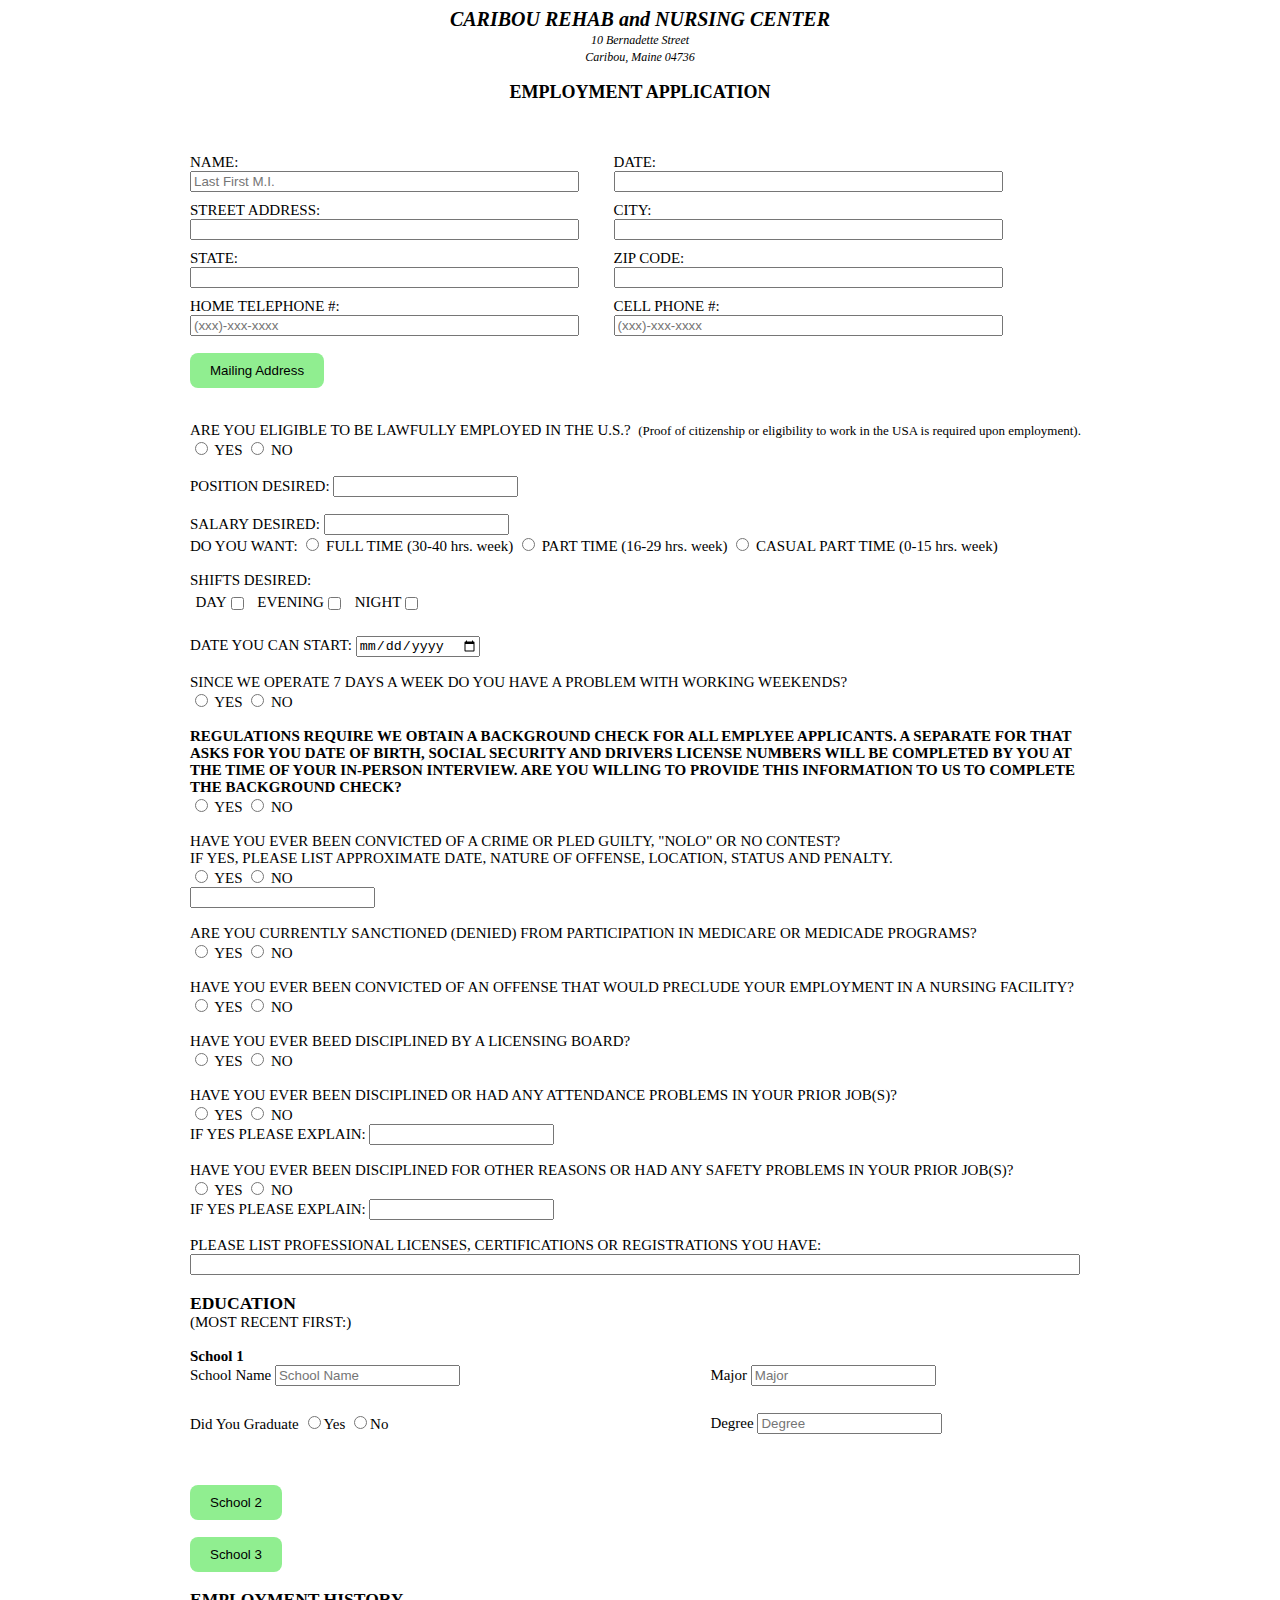
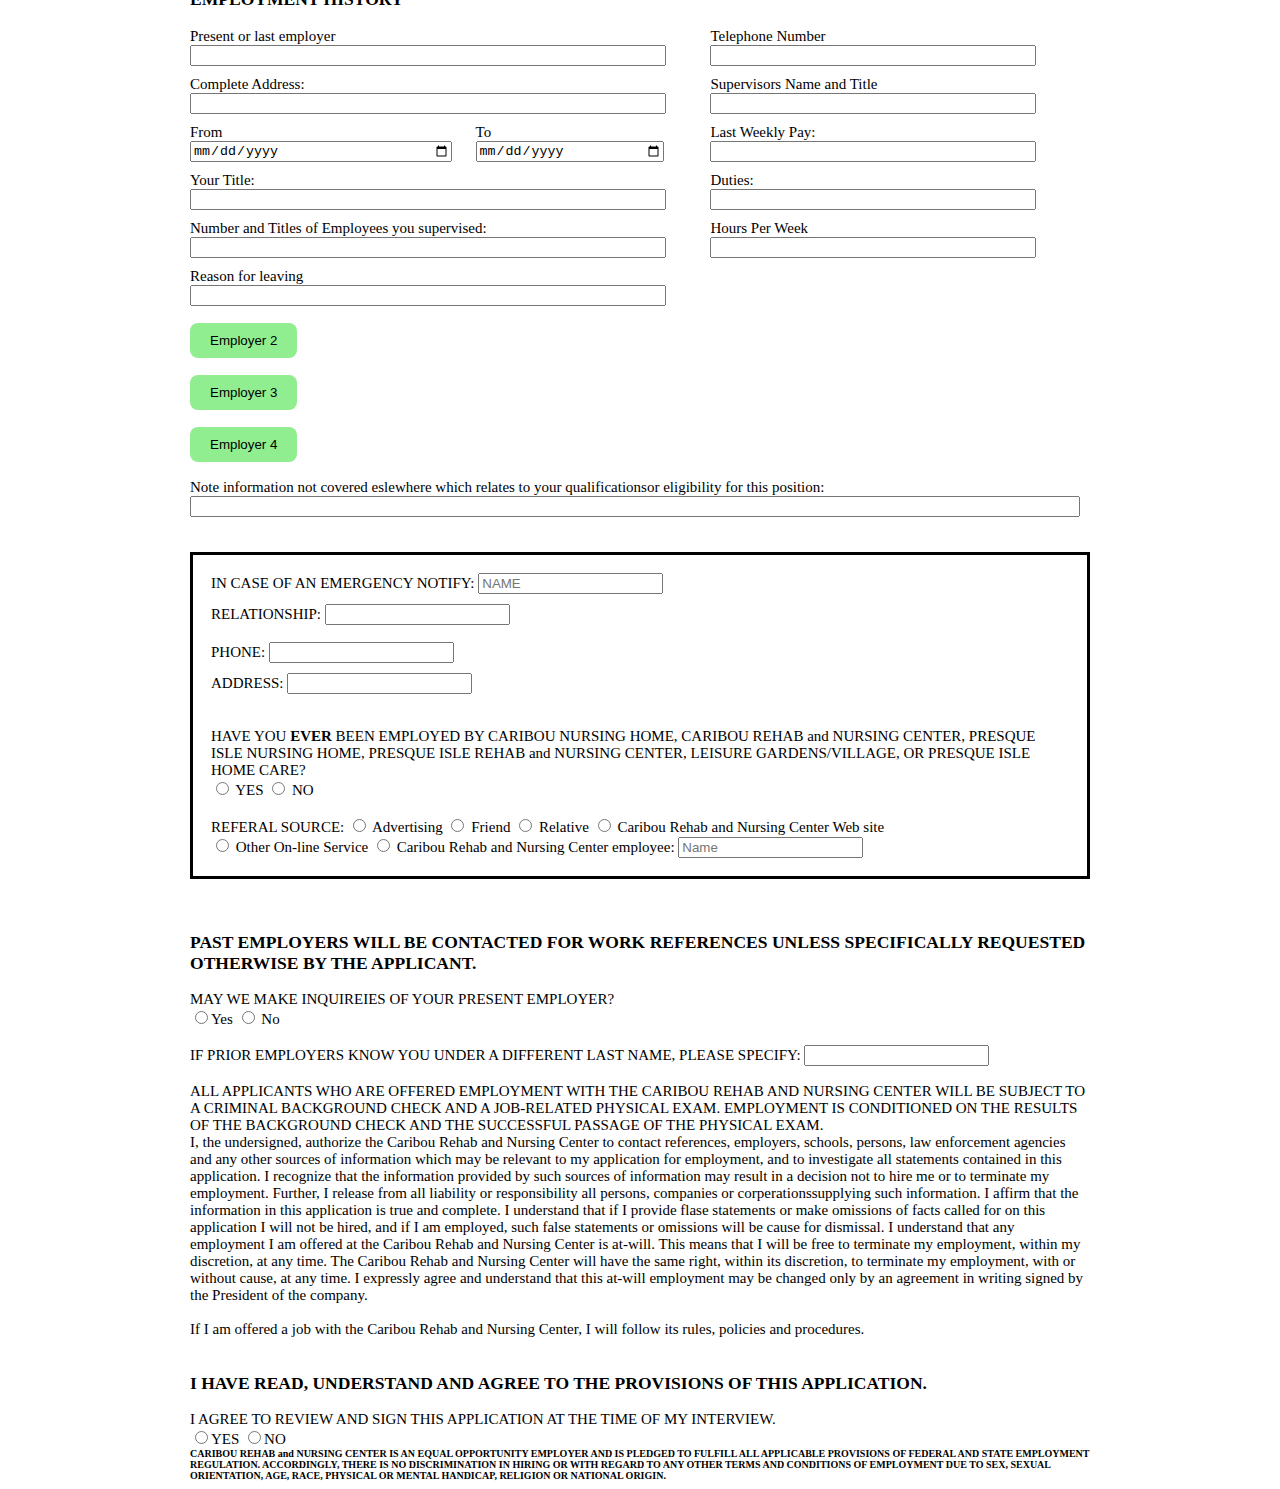
==== commit 7801b299: "made layout a little more pleasing in the peronal information area and added java function for educa" ====
--- a/rehab1.2/index-MJK001.html
+++ b/rehab1.2/index-MJK001.html
@@ -9,6 +9,34 @@
     <title>Employment Application</title>
 	
 	<script type="text/javascript">
+        function toggleMail(mail){
+            if(document.getElementById(mail)){
+                var s = document.getElementById(mail).style.display;
+                if(s == "block"){
+                    document.getElementById(mail).style.display="none";
+                } else {
+                    document.getElementById(mail).style.display="block";
+                    document.getElementById(mail).style.width="100%";
+                }
+            }
+        }
+    </script>
+    
+    
+    <script type="text/javascript">
+		function toggleSchool(schlnum){
+			if(document.getElementById(schlnum)){
+				var s = document.getElementById(schlnum).style.display;
+				if(s == "block"){
+					document.getElementById(schlnum).style.display="none";
+				} else {
+					document.getElementById(schlnum).style.display="block";
+				}
+			}
+		}
+	</script>
+
+    <script type="text/javascript">
 		function toggleEmployer(empnum){
 			if(document.getElementById(empnum)){
 				var s = document.getElementById(empnum).style.display;
@@ -21,19 +49,7 @@
 		}
 	</script>
 
-<script type="text/javascript">
-    function toggleMail(mail){
-        if(document.getElementById(mail)){
-            var s = document.getElementById(mail).style.display;
-            if(s == "block"){
-                document.getElementById(mail).style.display="none";
-            } else {
-                document.getElementById(mail).style.display="block";
-                document.getElementById(mail).style.width="100%";
-            }
-        }
-    }
-</script>
+
 
 </head>
 <body>
@@ -63,12 +79,12 @@
                <div id="pers_row1_cont" class="rowCont">
                     <div id="pers_row1_col1" class="pers_col1">
                         <label for="name">NAME:</label>
-                        <input type="text" id="name" name="name" placeholder="Last First M.I.">
+                        <input type="text" id="name" class="pers_txt" name="name" placeholder="Last First M.I.">
                     </div>
                                 
                     <div id="pers_row1_col2" class="pers_col2">
                         <label for="date">DATE:</label>
-                        <input type="date" id="date" name="date">   
+                        <input type="text" id="date" class="pers_txt" name="date">   
                     </div>
                         
                     <br class="clearfix" />
@@ -77,12 +93,12 @@
                 <div id="pers_row2_cont" class="rowCont">
                     <div id="pers_row2_col1" class="pers_col1 subRow">
                         <label for="streetaddress">STREET ADDRESS:</label>
-                        <input type="text" id="street" name="streetaddress">
+                        <input type="text" id="street" class="pers_txt" name="streetaddress">
                     </div>
                                 
                     <div id="pers_row2_col2" class="pers_col2 subRow">
                         <label for="city">CITY:</label>
-                        <input type="text" id="city" name="city">
+                        <input type="text" id="city" class="pers_txt" name="city">
                     </div>
                         
                     <br class="clearfix" />
@@ -91,12 +107,12 @@
                 <div id="pers_row2_cont" class="rowCont">
                     <div id="pers_row2_col1" class="pers_col1 subRow">
                         <label for="state">STATE:</label>
-                        <input type="text" id="state" name="state" maxlength="2">
+                        <input type="text" id="state" class="pers_txt" name="state">
                     </div>
                                 
                     <div id="pers_row2_col2" class="pers_col2 subRow">
                         <label for="zip">ZIP CODE:</label>
-                        <input type="text" name="zip" id="zip" maxlength="5">
+                        <input type="text" name="zip" id="zip" class="pers_txt" maxlength="5">
                     </div>
                         
                     <br class="clearfix" />
@@ -105,12 +121,12 @@
                 <div id="emp1_row2_cont" class="rowCont">
                     <div id="emp1_row2_col1" class="pers_col1 subRow">
                         <label for="homephone">HOME TELEPHONE #:</label>
-                        <input type="tel" name="homephone" id="homephone" placeholder="(xxx)-xxx-xxxx" maxlength="20">
+                        <input type="tel" name="homephone" id="homephone" class="pers_txt" placeholder="(xxx)-xxx-xxxx" maxlength="20">
                     </div>
                                 
                     <div id="emp1_row2_col2" class="pers_col2 subRow">
                         <label for="cellphone">CELL PHONE #:</label>
-                        <input type="tel" name="cellphone" id="cellphone" placeholder="(xxx)-xxx-xxxx" maxlength="20">
+                        <input type="tel" name="cellphone" id="cellphone" class="pers_txt" placeholder="(xxx)-xxx-xxxx" maxlength="20">
                     </div>
                         
                     <br class="clearfix" />
@@ -306,8 +322,11 @@
                 </div>
                 <br>
                 <br>
-                <p><b>School 2</b></p>
-                <div id="school_2">
+                
+                <button type="button" id="former_employer" name="btnschool2" onclick="toggleSchool('school_2');"> School 2</button>
+                
+                <div id="school_2" style="display: none;">
+                    <p><b>School 2</b></p>
                     <div id="schl_row_1" class="schl_row_1">
                         <div id="schl_row1_col_1" class="schl_name">
                             <label for="school_name">School Name</label>
@@ -337,8 +356,10 @@
                 </div>
                 <br />
                 <br />
-                <p><b>School 3</b></p>
-                <div id="school_3">
+                <button type="button" id="former_employer" name="btnschool2" onclick="toggleSchool('school_3');"> School 3</button>
+                
+                <div id="school_3" style="display: none;">
+                    <p><b>School 3</b></p>
                     <div id="schl_row_1" class="schl_row_1">
                         <div id="schl_row1_col_1" class="schl_name">
                             <label for="school_name">School Name</label>
--- a/rehab1.2/style-MJK001.css
+++ b/rehab1.2/style-MJK001.css
@@ -63,7 +63,9 @@
 	align-items: center;
 }
 
-
+.pers_txt{
+	width: 90%;
+}
 
 
 
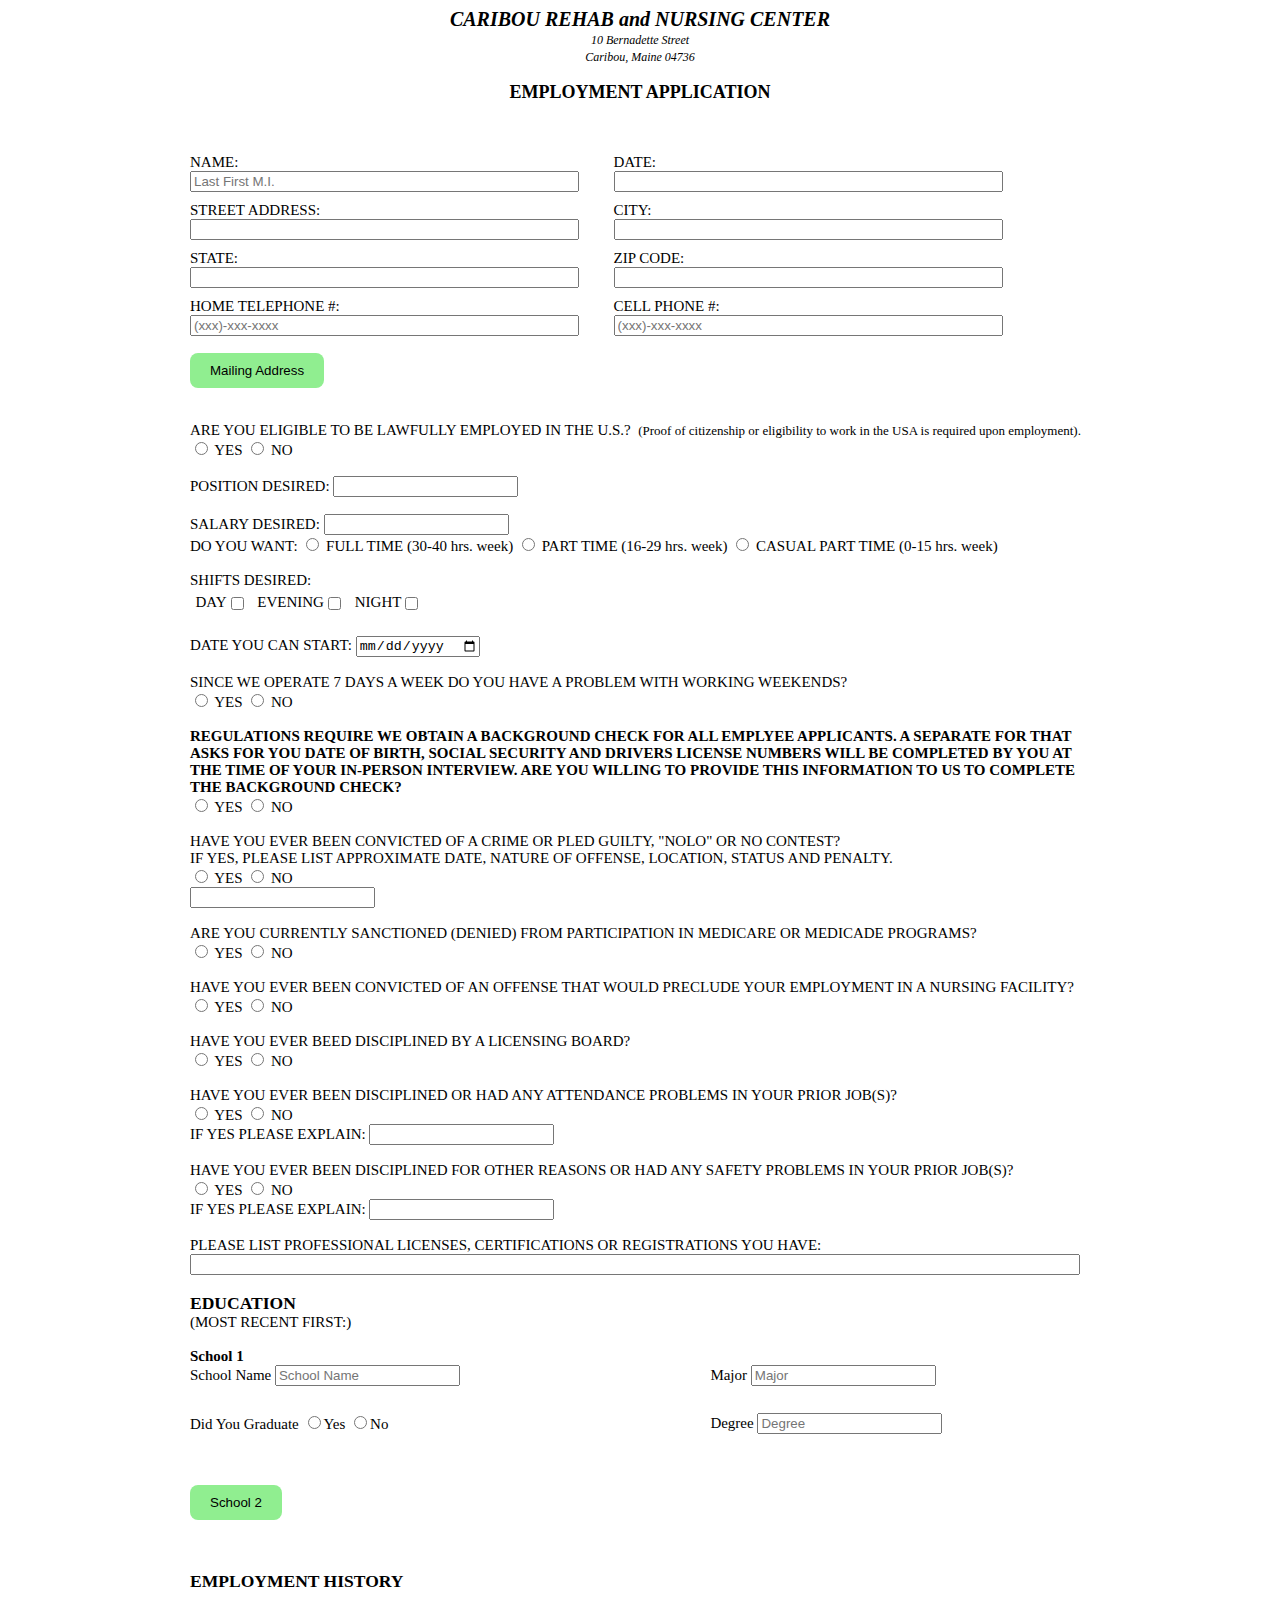
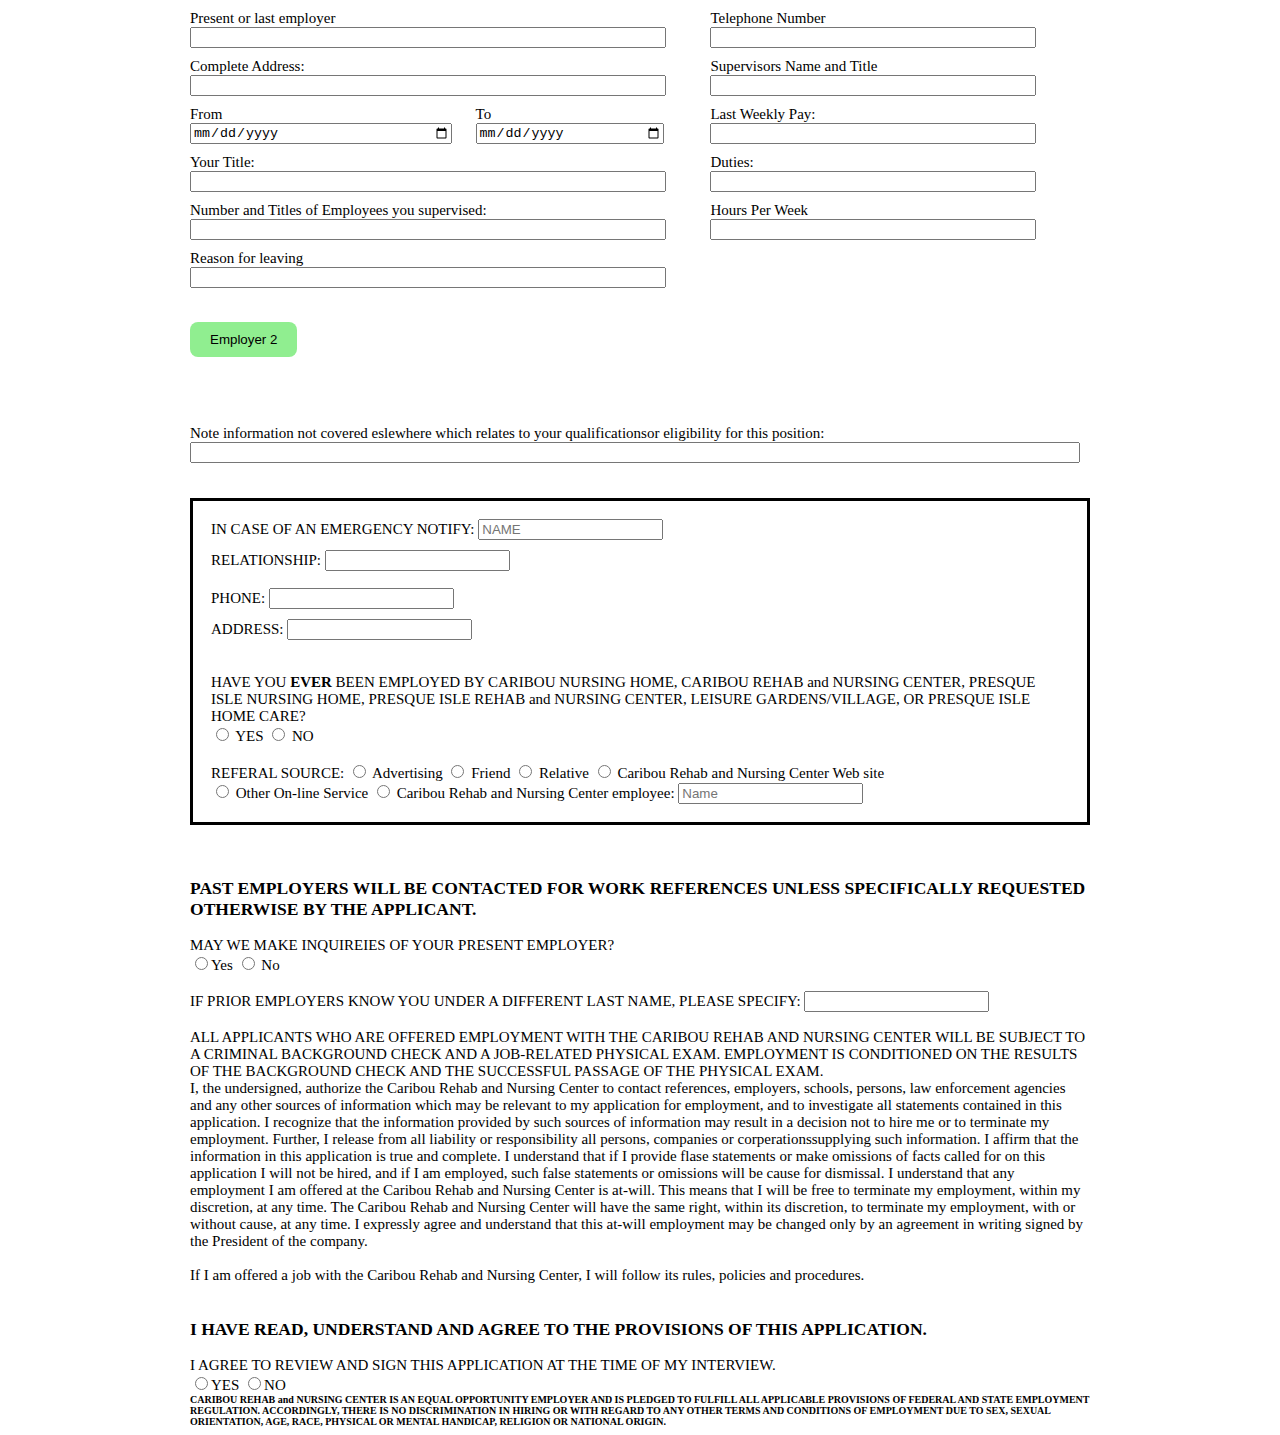
==== commit 5a128612: "nested employment history buttons" ====
--- a/rehab1.2/index-MJK001.html
+++ b/rehab1.2/index-MJK001.html
@@ -325,6 +325,10 @@
                 
                 <button type="button" id="former_employer" name="btnschool2" onclick="toggleSchool('school_2');"> School 2</button>
                 
+                <br>
+                <br>
+                
+                
                 <div id="school_2" style="display: none;">
                     <p><b>School 2</b></p>
                     <div id="schl_row_1" class="schl_row_1">
@@ -353,12 +357,17 @@
                         </div>
                     <br class="clearfix" />    
                     </div>
+                    <br>
+                    <br>
+                    
+                    <button type="button" id="former_employer" name="btnschool2" onclick="toggleSchool('school_3');"> School 3</button>
                 </div>
                 <br />
-                <br />
-                <button type="button" id="former_employer" name="btnschool2" onclick="toggleSchool('school_3');"> School 3</button>
+                
+                
                 
                 <div id="school_3" style="display: none;">
+                    
                     <p><b>School 3</b></p>
                     <div id="schl_row_1" class="schl_row_1">
                         <div id="schl_row1_col_1" class="schl_name">
@@ -495,8 +504,10 @@
             </div>
 			
             <p>&nbsp;</p>
-			
+			<br />
             <button type="button" id="former_employer" name="btnemployer2" onclick="toggleEmployer('employer_2');">Employer 2</button>
+            <br />
+            <br />
             <div id="employer_2" style="display:none;">
                 <div id="emp1_row1_cont" class="rowCont">
 					<div id="emp1_row1_col1" class="empCol1Cont">
@@ -595,10 +606,13 @@
 					
 					<br class="clearfix" />
 				</div>  
+                <br />
+                <br />
+                <button type="button" id="former_employer" name="btnemployer3" onclick="toggleEmployer('employer_3');">Employer 3</button>
             </div>
 
             <p>&nbsp;</p>
-            <button type="button" id="former_employer" name="btnemployer3" onclick="toggleEmployer('employer_3');">Employer 3</button>
+           
             <div id="employer_3" style="display:none;">
                 <div id="emp1_row1_cont" class="rowCont">
 					<div id="emp1_row1_col1" class="empCol1Cont">
@@ -697,10 +711,13 @@
 					
 					<br class="clearfix" />
 				</div>
+                <br />
+                <br />
+                <button type="button" id="former_employer" name="btnemployer4" onclick="toggleEmployer('employer_4');">Employer 4</button>
             </div>
 
             <p>&nbsp;</p>
-            <button type="button" id="former_employer" name="btnemployer4" onclick="toggleEmployer('employer_4');">Employer 4</button>
+            
             <div id="employer_4" style="display:none;">
                 <div id="emp1_row1_cont" class="rowCont">
 					<div id="emp1_row1_col1" class="empCol1Cont">
